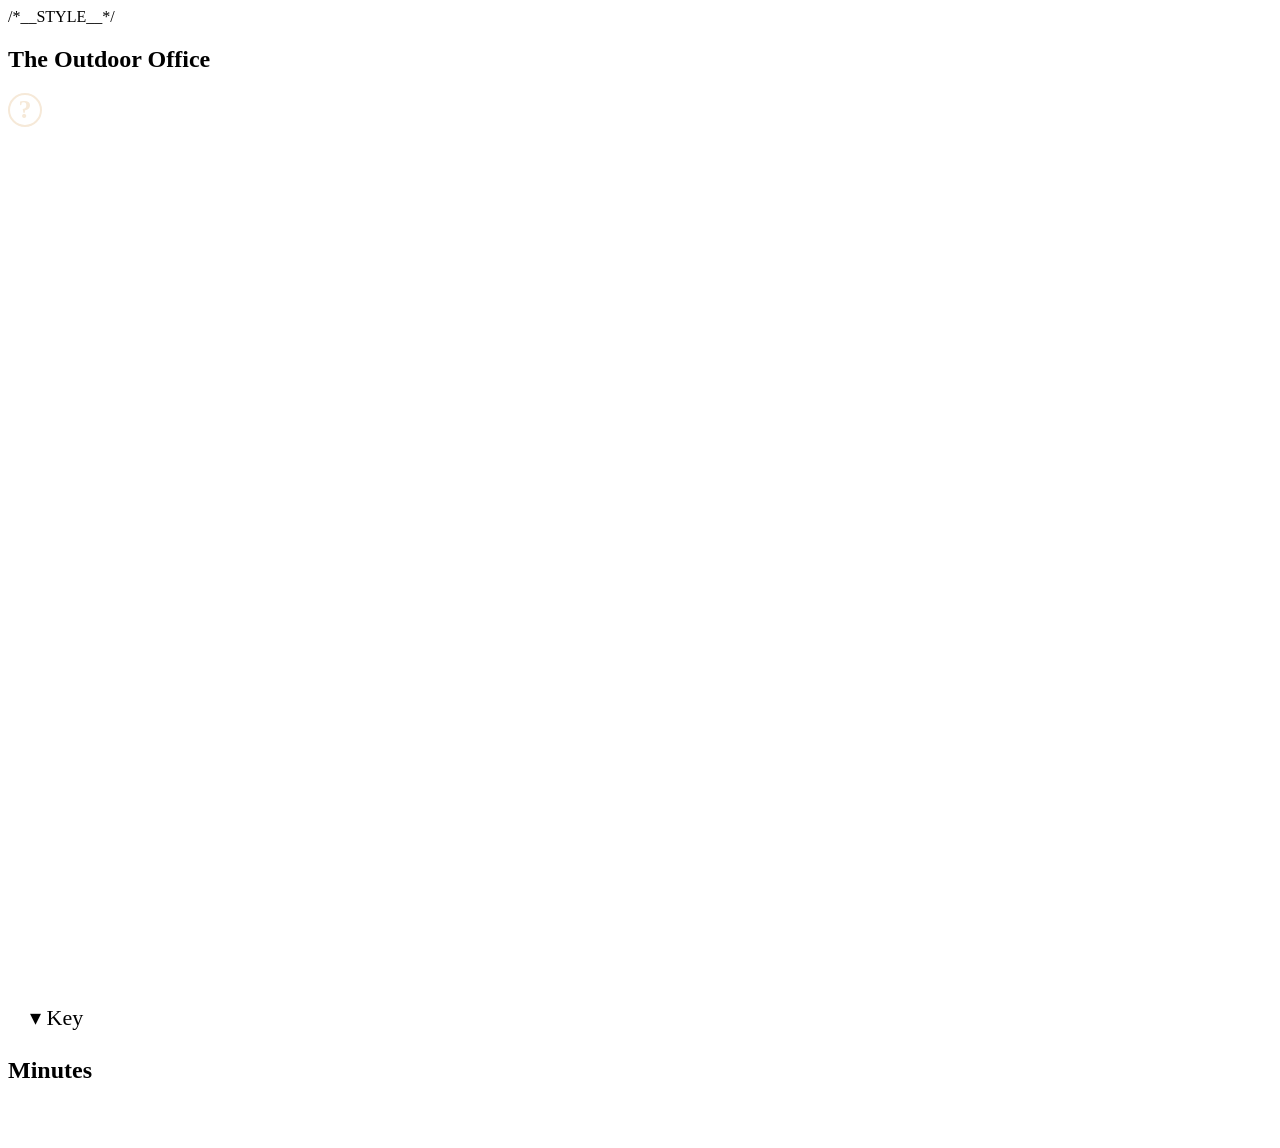
==== rpg/page.html @ 8ef5808f "One tap per choice, act before or after moving, and turns that end themselves Acting no longer spend" ====
<!doctype html>
<html lang="en">
<head>
<meta charset="utf-8">
<meta name="viewport" content="width=device-width, initial-scale=1, viewport-fit=cover">
<title>The Outdoor Office</title>
<link rel="preconnect" href="https://fonts.googleapis.com">
<link rel="preconnect" href="https://fonts.gstatic.com" crossorigin>
<link href="https://fonts.googleapis.com/css2?family=Caveat:wght@500;700&family=Atkinson+Hyperlegible:ital,wght@0,400;0,700;1,400&display=swap" rel="stylesheet">
/*__STYLE__*/
<style>
.boardwrap { overflow-x: auto; -webkit-overflow-scrolling: touch; }
@media (min-width: 1001px) { .table { grid-template-columns: minmax(0, 1fr) 400px; } }
/* Phones: the board first, as a side-scrolling strip at a size a finger can hit, then what the picked unit can do. */
@media (max-width: 1000px) {
  .table { grid-template-columns: minmax(0, 1fr); }
  .col { display: contents; }
  .pad { order: 1; } #unitcard { order: 2; } #status { order: 3; } #rostercard { order: 4; } .minutes { order: 5; }
  #board { min-width: 740px; }
  .boardwrap::after { content: "swipe the floor sideways"; display: block; text-align: center; font-size: 12px; color: var(--ink-soft); padding: 2px 0 4px; }
  .legend { padding: 4px 12px 12px; }
  .cards { max-height: none; }
  .mv { padding: 9px 12px; }
}
.veil { display: flex; align-items: flex-start; justify-content: center; -webkit-overflow-scrolling: touch; overscroll-behavior: contain; }
button, .tile, .unit { touch-action: manipulation; -webkit-tap-highlight-color: rgba(255, 159, 210, .35); }
.sheet .stick { position: sticky; bottom: 0; background: var(--card); padding: 8px 0 4px; margin-top: 10px; box-shadow: 0 -10px 12px -10px rgba(0,0,0,.25); }
.sheet .stick .who { margin: 0 0 6px; }
/* Touch screens have no hover: never let a first tap be spent on one. */
@media (hover: none) {
  .mv:hover:not(:disabled), .job:hover, .btn:hover, .rrow:hover { box-shadow: none; }
  .mv:hover:not(:disabled) { background: #fff; }
  .slide:not(.picked):hover { box-shadow: none; }
}
.sheet { margin: 4vh auto auto; }
.keybox > summary { cursor: pointer; font-family: var(--hand); font-size: 22px; padding: 2px 22px 6px; color: var(--ink-soft); list-style: none; }
.keybox > summary::-webkit-details-marker { display: none; }
.keybox > summary::before { content: "▸ "; } .keybox[open] > summary::before { content: "▾ "; }
.fold > summary { cursor: pointer; list-style: none; padding: 2px 0; }
.fold > summary::-webkit-details-marker { display: none; }
.fold > summary::before { content: "▸ "; } .fold[open] > summary::before { content: "▾ "; }
.bar { height: 7px; border: 1.5px solid var(--ink); border-radius: 2px; background: #fff; overflow: hidden; }
.bar i { display: block; height: 100%; background: var(--you); }
.bar.them i { background: var(--them); }
.unit h3 { font-family: var(--hand); font-size: 30px; line-height: 1; margin: 0; }
.unit .job { color: var(--ink-soft); font-size: 13px; margin: 2px 0 6px; }
.stats4 { display: grid; grid-template-columns: repeat(4, 1fr); gap: 4px; text-align: center; margin: 6px 0; }
.stats4 div { border: 1.5px solid var(--ink); border-radius: 3px; background: #fff; font-size: 11px; }
.stats4 b { display: block; font-family: var(--hand); font-size: 22px; line-height: 1; }
.abil { font-size: 13px; margin: 6px 0; }
.abil b { font-family: var(--hand); font-size: 20px; }
.ctl { display: flex; gap: 8px; flex-wrap: wrap; margin-top: 10px; }
.ctl .btn { font-size: 21px; padding: 7px 14px; }
.roster { display: flex; flex-direction: column; gap: 4px; }
.rrow { display: grid; grid-template-columns: 1fr 90px auto; gap: 8px; align-items: center; background: none; border: 0; text-align: left; padding: 2px 4px; cursor: pointer; border-radius: 3px; font-size: 13px; }
.rrow:hover, .rrow.on { background: #fff6fb; }
.rrow.done { color: var(--ink-soft); }
.rrow small { color: var(--ink-soft); }
.cons { font-size: 13px; }
.cons li { margin: 2px 0; }
.cons ul { margin: 4px 0 0; padding-left: 18px; }
.mv.attack .l { color: var(--you); }
.help { width: 34px; height: 34px; border-radius: 50%; border: 2px solid #f6e9d8; background: none; color: #f6e9d8; font-family: var(--hand); font-size: 26px; font-weight: 700; line-height: 1; cursor: pointer; align-self: center; }
.help:hover { background: #f6e9d8; color: var(--gum); }
.rules p { max-width: 68ch; }
.rules ul { margin: 4px 0 8px; padding-left: 20px; max-width: 68ch; }
.rules li { margin: 3px 0; }
.rules h3 { margin-top: 16px; }
.tabs { display: flex; gap: 6px; flex-wrap: wrap; margin: 0 0 10px; border-bottom: 2px solid var(--ink); }
.tab { font-family: var(--hand); font-size: 22px; background: none; border: 2px solid var(--ink); border-bottom: 0; border-radius: 4px 4px 0 0; padding: 4px 14px; cursor: pointer; margin-bottom: -2px; }
.tab.on { background: var(--ink); color: var(--card); }
.jobs-t td, .jobs-t th { padding: 3px 6px; }
.jobrow td { text-align: left; font-size: 13px; padding-bottom: 8px; }
.pro { color: #2e7d32; font-weight: 700; } .con { color: var(--you); font-weight: 700; }
.cons li.near { background: #fff6fb; margin-left: -4px; padding-left: 4px; border-radius: 3px; }
.reach { color: var(--you); font-weight: 700; font-size: 12px; }
.slide.picked { background: #fff6fb; box-shadow: 4px 4px 0 var(--hi); border-color: var(--you); }
.num { display: inline-block; min-width: 22px; height: 22px; line-height: 22px; text-align: center; border-radius: 50%; background: var(--you); color: #fff; font-family: var(--body); font-size: 13px; font-weight: 700; }
.pres label { display: block; margin: 6px 0; font-size: 14px; }
.pres select { font: inherit; font-size: 14px; padding: 3px 6px; border: 2px solid var(--ink); border-radius: 4px; background: #fff; max-width: 100%; }
.dot { display: inline-block; width: 11px; height: 11px; border-radius: 50%; border: 1.5px solid var(--ink); vertical-align: -1px; margin-right: 5px; }
</style>
</head>
<body>
<div class="table">
  <section class="pad" aria-label="The office floor">
    <header class="gum">
      <h1>The Outdoor Office</h1>
      <span class="where" id="where"></span>
      <div class="score" id="score"></div>
      <button class="help" id="help" aria-label="How it plays" title="How it plays">?</button>
    </header>
    <div class="boardwrap" id="boardwrap"><svg id="board" viewBox="0 0 1000 690" role="img" aria-label="Floor plan of the office with both parties on it"></svg></div>
    <details class="keybox" id="keybox"><summary>Key</summary><div class="legend" id="legend"></div></details>
  </section>
  <aside class="col">
    <div class="idx status" id="status"></div>
    <div class="idx moves" id="unitcard"></div>
    <div class="idx" id="rostercard"></div>
    <div class="idx minutes">
      <h2>Minutes</h2>
      <ol id="log" aria-live="polite"></ol>
    </div>
  </aside>
</div>
<div class="veil" id="veil" hidden><div class="sheet" id="sheet" role="dialog" aria-modal="true"></div></div>
<div class="banner" id="banner" aria-hidden="true"></div>

<script>
/*__ENGINE__*/
</script>
<script>
const $ = s => document.querySelector(s);
const esc = s => String(s).replace(/[&<>"]/g, c => ({ '&': '&amp;', '<': '&lt;', '>': '&gt;', '"': '&quot;' }[c]));
const YOU = '#b8322a', THEM = '#2a5db0', INK = '#1f2440', PAD = '#fbf1a9', HI = '#ff9fd2';
const CS = 46, OX = 17, OY = 11;
const RELAX = matchMedia('(prefers-reduced-motion: reduce)').matches;
const sleep = ms => new Promise(r => setTimeout(r, RELAX ? Math.min(ms, 120) : ms));
const SHORT = ['CEO', 'Eng', 'IT', 'HR', 'Mkt', 'Sal', 'Law', 'Int', 'Stf'];
const HECKLES = ['Could have been an email!', 'Is this going to be on the test?', 'Next slide, please!', 'Who signed off on this?',
  'We tried that in 2019.', 'Does it scale, though?', 'Louder for the people at the water cooler!'];
const LABELS = [[3, 4, 'Your office'], [17, 4, 'Their office'], [12, 1, 'The Rock'], [14, 11, 'Lobby'], [3, 9, 'Your supplies'], [17, 9, 'Their supplies']];

let G = null;
const UI = { turn: null, sel: null, hover: null, plan: null, seen: 0 };
const PHONE = matchMedia('(max-width: 1000px)').matches;
// On touch screens a hover handler that changes the screen makes Safari swallow the tap. Only hover where there is a mouse.
const CAN_HOVER = matchMedia('(hover: hover)').matches;
UI.fold = { undecided: !PHONE, loot: !PHONE, lobby: !PHONE };
if (!PHONE) document.getElementById('keybox').open = true;
const cx = x => OX + x * CS + CS / 2, cy = y => OY + y * CS + CS / 2;
// Paper white shading into a side's ink as somebody warms to it.
function mix(hex, f) {
  const a = [0xff, 0xfd, 0xf6], b = [parseInt(hex.slice(1, 3), 16), parseInt(hex.slice(3, 5), 16), parseInt(hex.slice(5, 7), 16)];
  return '#' + a.map((v, i) => Math.round(v + (b[i] - v) * f).toString(16).padStart(2, '0')).join('');
}
// The colour of an undecided person: who they lean to, and how far.
function leanFill(n) {
  const at = G.joinAt(n);
  if (n.kind === 'consultant' && n.side !== NONE) return n.side === P ? YOU : THEM;
  if (!n.amt || n.for === NONE) return '#fffdf6';
  return mix(n.for === P ? YOU : THEM, 0.25 + 0.55 * Math.min(1, n.amt / at));
}

function banner(text, ms = 1100) {
  const b = $('#banner'); b.textContent = text; b.classList.add('on');
  return sleep(ms).then(() => b.classList.remove('on'));
}
function unitTitle(u) {
  return `${u.name}, ${u.kind === 'contractor' ? 'contractor' : ROLE_NAME[u.job]}${u.leader ? ' (leader)' : ''}. Morale ${u.morale}/${u.max}. ` +
    `Charm ${u.stats[0]}, Guile ${u.stats[1]}, Hustle ${u.stats[2]}, Grit ${u.stats[3]}. Wants ${TASTE[u.taste]}. Carrying ${u.cards.length}.`;
}

// Icons for the places, drawn in pen at cell size.
const ICON = {
  data: (X, Y) => `<g stroke="${INK}" stroke-width="2.2" stroke-linecap="round"><line x1="${X + 13}" y1="${Y + 30}" x2="${X + 13}" y2="${Y + 22}"/><line x1="${X + 20}" y1="${Y + 30}" x2="${X + 20}" y2="${Y + 13}"/><line x1="${X + 27}" y1="${Y + 30}" x2="${X + 27}" y2="${Y + 18}"/><line x1="${X + 33}" y1="${Y + 30}" x2="${X + 33}" y2="${Y + 9}"/><line x1="${X + 9}" y1="${Y + 32}" x2="${X + 37}" y2="${Y + 32}"/></g>`,
  story: (X, Y) => `<g fill="#fff" stroke="${INK}" stroke-width="2" stroke-linejoin="round"><path d="M${X + 23} ${Y + 13} q-6 -4 -13 -1 v18 q7 -3 13 1 z"/><path d="M${X + 23} ${Y + 13} q6 -4 13 -1 v18 q-7 -3 -13 1 z"/></g><g stroke="${INK}" stroke-width="1.2" opacity=".6"><line x1="${X + 14}" y1="${Y + 18}" x2="${X + 20}" y2="${Y + 17}"/><line x1="${X + 14}" y1="${Y + 22}" x2="${X + 20}" y2="${Y + 21}"/><line x1="${X + 26}" y1="${Y + 17}" x2="${X + 32}" y2="${Y + 18}"/><line x1="${X + 26}" y1="${Y + 21}" x2="${X + 32}" y2="${Y + 22}"/></g>`,
  gadget: (X, Y) => { const c = `${X + 23} ${Y + 21}`; let g = `<g stroke="${INK}" stroke-width="3" stroke-linecap="round">`; for (let i = 0; i < 8; i++) g += `<line x1="${X + 23}" y1="${Y + 21 - 8}" x2="${X + 23}" y2="${Y + 21 - 12}" transform="rotate(${i * 45} ${c})"/>`; return g + `</g><circle cx="${X + 23}" cy="${Y + 21}" r="8" fill="#fff" stroke="${INK}" stroke-width="2.4"/><circle cx="${X + 23}" cy="${Y + 21}" r="3" fill="${INK}"/>`; },
  snacks: (X, Y) => `<text x="${X + 23}" y="${Y + 28}" text-anchor="middle" font-size="22" fill="${INK}">☕</text>`,
  rock: (X, Y) => `<path d="M${X + 12} ${Y + 12} l22 -4 l0 9 l-22 4 z" fill="#fff" stroke="${INK}" stroke-width="2" stroke-linejoin="round"/><rect x="${X + 19}" y="${Y + 20}" width="8" height="15" fill="#fff" stroke="${INK}" stroke-width="2"/><line x1="${X + 12}" y1="${Y + 36}" x2="${X + 34}" y2="${Y + 36}" stroke="${INK}" stroke-width="2.4" stroke-linecap="round"/><circle cx="${X + 31}" cy="${Y + 4}" r="2.2" fill="${INK}"/><line x1="${X + 31}" y1="${Y + 6}" x2="${X + 31}" y2="${Y + 9}" stroke="${INK}" stroke-width="1.6"/>`,
  lobby: (X, Y) => `<path d="M${X + 13} ${Y + 27} a10 10 0 0 1 20 0 z" fill="#fff" stroke="${INK}" stroke-width="2"/><line x1="${X + 9}" y1="${Y + 30}" x2="${X + 37}" y2="${Y + 30}" stroke="${INK}" stroke-width="2.4" stroke-linecap="round"/><circle cx="${X + 23}" cy="${Y + 14}" r="2" fill="${INK}"/><text class="hand" x="${X + 23}" y="${Y + 43}" text-anchor="middle" font-size="12" fill="${INK}" opacity=".7">reception</text>`,
  closet: (X, Y, open) => `<rect x="${X + 10}" y="${Y + 8}" width="26" height="30" rx="2" fill="${open ? 'none' : '#fff3c4'}" stroke="${INK}" stroke-width="2" ${open ? 'stroke-dasharray="3 3"' : ''}/>${open ? '' : `<line x1="${X + 23}" y1="${Y + 8}" x2="${X + 23}" y2="${Y + 38}" stroke="${INK}" stroke-width="1.6"/><circle cx="${X + 20}" cy="${Y + 24}" r="1.6" fill="${INK}"/><circle cx="${X + 26}" cy="${Y + 24}" r="1.6" fill="${INK}"/><text x="${X + 23}" y="${Y + 20}" text-anchor="middle" font-size="11" fill="${INK}">★</text>`}`,
};

// --- the floor ---------------------------------------------------------------
function drawBoard() {
  const sel = UI.sel ? G.byId(UI.sel) : null;
  const mine = UI.turn && sel && sel.side === P;
  const reach = mine && !sel.moved ? G.reach(sel).tiles : {};
  const W = A.W, H = A.H;
  let s = `<defs>
    <filter id="pen" x="-5%" y="-5%" width="110%" height="110%"><feTurbulence type="fractalNoise" baseFrequency="0.04" numOctaves="2" seed="4"/><feDisplacementMap in="SourceGraphic" scale="2"/></filter>
    <pattern id="hatch" width="7" height="7" patternUnits="userSpaceOnUse" patternTransform="rotate(40)"><line x1="0" y1="0" x2="0" y2="7" stroke="${INK}" stroke-width="3"/></pattern>
    <pattern id="waves" width="16" height="8" patternUnits="userSpaceOnUse"><path d="M0 4 Q4 0 8 4 T16 4" fill="none" stroke="${THEM}" stroke-width="1.6"/></pattern>
  </defs>`;
  for (let y = 11; y < 690; y += 23) s += `<line x1="0" x2="1000" y1="${y}" y2="${y}" stroke="#9cc3d9" stroke-width="1" opacity=".6"/>`;
  // floor features
  for (let y = 0; y < H; y++) for (let x = 0; x < W; x++) {
    const t = G.map[y][x], X = OX + x * CS, Y = OY + y * CS;
    if (t === 'a' || t === 'b') s += `<rect x="${X}" y="${Y}" width="${CS}" height="${CS}" fill="${t === 'a' ? YOU : THEM}" opacity=".08"/>`;
    if (t === 'R') s += `<rect x="${X + 1}" y="${Y + 1}" width="${CS - 2}" height="${CS - 2}" fill="#e6dcae"/>${ICON.rock(X, Y)}`;
    if (t === 'L') s += ICON.lobby(X, Y);
    if (reach[key(x, y)] !== undefined) s += `<rect x="${X + 2}" y="${Y + 2}" width="${CS - 4}" height="${CS - 4}" fill="${HI}" opacity=".45"/>`;
  }
  // walls, as one inked path
  let wp = '';
  for (let y = 0; y < H; y++) for (let x = 0; x < W; x++) if (G.map[y][x] === '#') wp += `M${OX + x * CS} ${OY + y * CS}h${CS}v${CS}h-${CS}z`;
  s += `<path d="${wp}" fill="url(#hatch)" stroke="${INK}" stroke-width="1.2" filter="url(#pen)"/>`;
  for (let y = 0; y < H; y++) for (let x = 0; x < W; x++) {
    const t = G.map[y][x], X = OX + x * CS, Y = OY + y * CS;
    if (DESKS[t] !== undefined) {
      const st = G.stock[key(x, y)];
      s += `<g><title>${TASTE[DESKS[t]]} desk, ${st} card${st === 1 ? '' : 's'} left${st ? '' : '; cleared out'}</title><rect x="${X + 3}" y="${Y + 3}" width="${CS - 6}" height="${CS - 6}" fill="${st ? '#fff' : 'none'}" stroke="${INK}" stroke-width="2" ${st ? '' : 'stroke-dasharray="3 3"'} filter="url(#pen)"/>
        <g opacity="${st ? 1 : 0.35}">${ICON[['data', 'story', 'gadget', 'snacks'][DESKS[t]]](X, Y)}</g>`;
      for (let i = 0; i < st; i++) s += `<circle cx="${X + 9 + i * 7}" cy="${Y + 10}" r="2.4" fill="${INK}"/>`;
      s += `</g>`;
    }
    if (t === 'C' || t === 'c') {
      const inside = (G.closets[key(x, y)] || []).map(c => `${c.name} (${TASTE[c.taste]}, quality ${c.q})`).join(' and ');
      s += `<g><title>${t === 'C' ? (G.raidable(P, x) ? `Their supply closet, yours to raid: ${inside}` : `Your supply closet, locked to you and theirs to raid: ${inside}`) : 'An emptied supply closet'}</title>${ICON.closet(X, Y, t === 'c')}</g>`;
    }
  }
  for (const [x, y, l] of LABELS) s += `<text class="hand" x="${cx(x)}" y="${OY + y * CS + 11}" text-anchor="middle" font-size="17" fill="${INK}" opacity=".55">${l}</text>`;
  // loot on the floor
  for (const k in G.loot) {
    const [x, y] = k.split(',').map(Number), X = OX + x * CS, Y = OY + y * CS;
    s += `<g><title>${G.loot[k].length} card${G.loot[k].length === 1 ? '' : 's'} on the floor: ${esc(G.loot[k].map(c => c.name).join(', '))}</title>`;
    for (let i = 0; i < Math.min(3, G.loot[k].length); i++) s += `<rect x="${X + 12 + i * 3}" y="${Y + 10 + i * 3}" width="18" height="24" fill="#fff" stroke="${INK}" stroke-width="1.5" transform="rotate(${-8 + i * 8} ${X + CS / 2} ${Y + CS / 2})"/>`;
    s += `</g>`;
  }
  // the path of the move being planned
  const path = UI.plan || (UI.hover && UI.hover.path) || [];
  if (path.length > 1) s += `<polyline points="${path.map(([x, y]) => `${cx(x)},${cy(y)}`).join(' ')}" fill="none" stroke="${UI.plan ? THEM : YOU}" stroke-width="4" stroke-dasharray="7 5" stroke-linecap="round" opacity=".8"/>`;
  if (UI.hover && UI.hover.x !== undefined) s += `<rect x="${OX + UI.hover.x * CS}" y="${OY + UI.hover.y * CS}" width="${CS}" height="${CS}" fill="none" stroke="${YOU}" stroke-width="3" stroke-dasharray="4 3"/>`;
  // neutrals: the undecided, and the hired help in the Lobby
  const canPitch = pitchable();
  for (const n of G.neutrals) {
    const X = cx(n.x), Y = cy(n.y);
    const at = G.joinAt(n);
    const owner = n.kind === 'consultant' && n.side !== NONE ? (n.side === P ? YOU : THEM) : null;
    const fill = leanFill(n), lean = n.amt && n.for !== NONE ? (n.for === P ? YOU : THEM) : INK;
    const dark = !!owner || (n.amt && n.for !== NONE && n.amt / at >= 0.6);
    let title = n.kind === 'consultant' ? `${n.name}, consultant: ${n.what}. ${n.side === P ? 'Consulting for you.' : n.side === N ? 'Consulting for them.' : 'Uncommitted.'}`
      : n.kind === 'contractor' ? `${n.name}, contractor: ${n.what}. One pitch and they join your party for ${A.CONTRACT_TURNS} turns.`
      : `${n.name}, ${ROLE_NAME[n.role]}, undecided. Wants ${TASTE[n.taste]}.`;
    if (n.amt && !owner) title += ` Warming to ${n.for === P ? 'you' : 'them'} (${n.amt} of ${at}).`;
    s += `<g><title>${esc(title)}</title>`;
    if (canPitch.has(n.id)) s += `<circle cx="${X}" cy="${Y}" r="21" fill="${HI}" opacity=".75"/>`;
    if (n.kind === 'consultant') s += `<rect x="${X - 13}" y="${Y - 13}" width="26" height="26" rx="3" transform="rotate(45 ${X} ${Y})" fill="${fill}" stroke="${owner ? INK : lean}" stroke-width="${owner ? 1.8 : 2.4}"/>`;
    else if (n.kind === 'contractor') s += `<rect x="${X - 13}" y="${Y - 13}" width="26" height="26" rx="5" fill="#fffdf6" stroke="${INK}" stroke-width="1.8" stroke-dasharray="4 2"/>`;
    else s += `<circle cx="${X}" cy="${Y}" r="13" fill="${fill}" stroke="${lean}" stroke-width="${n.amt ? 2.6 : 1.6}"/>`;
    if (n.amt > 0 && !owner) s += `<circle cx="${X}" cy="${Y}" r="17" fill="none" stroke="${lean}" stroke-width="3" stroke-dasharray="${(n.amt / at) * 106.8} 120" opacity=".9"/>`;
    s += `<text x="${X}" y="${Y + 5}" text-anchor="middle" font-size="${n.kind === 'n' ? 14 : 11}" font-weight="${n.kind === 'n' ? 400 : 700}" fill="${dark ? '#fff' : INK}">${n.kind === 'n' ? TASTE_GLYPH[n.taste] : n.kind === 'consultant' ? 'C' : n.name.slice(0, 3)}</text>`;
    if (n.kind === 'n') s += `<text class="hand" x="${X}" y="${Y + 31}" text-anchor="middle" font-size="14" fill="${INK}" opacity=".85">${esc(n.name)}</text>`;
    s += `</g>`;
  }
  // Where you can move, as a click layer above the labels, loot and paths, so nothing drawn there eats the click.
  for (const k in reach) {
    const [x, y] = k.split(',').map(Number);
    s += `<rect class="tile" data-x="${x}" data-y="${y}" x="${OX + x * CS}" y="${OY + y * CS}" width="${CS}" height="${CS}" fill="#000" fill-opacity="0" style="cursor:pointer"/>`;
  }
  // units
  for (const u of G.units) {
    if (u.sulk || u.gone || u.x < 0) continue;
    const X = cx(u.x), Y = cy(u.y), c = u.side === P ? YOU : THEM;
    const spent = u.side === G.side && u.acted;
    const isSel = sel === u;
    s += `<g class="unit" data-id="${u.id}" style="cursor:pointer" opacity="${spent ? 0.5 : 1}"><title>${esc(unitTitle(u))}</title>`;
    if (isSel) s += `<circle cx="${X}" cy="${Y}" r="22" fill="${HI}"/>`;
    if (u.kind === 'contractor') s += `<rect x="${X - 15}" y="${Y - 15}" width="30" height="30" rx="5" fill="${c}" stroke="${INK}" stroke-width="2"/>`;
    else s += `<circle cx="${X}" cy="${Y}" r="16" fill="${c}" stroke="${INK}" stroke-width="${u.leader ? 4 : 2}"/>`;
    if (u.leader) s += `<circle cx="${X}" cy="${Y}" r="12" fill="none" stroke="#fff" stroke-width="1.3"/>`;
    s += `<text x="${X}" y="${Y + 4.5}" text-anchor="middle" font-size="${u.kind === 'contractor' ? 10 : 12}" font-weight="700" fill="#fff">${u.kind === 'contractor' ? u.name.slice(0, 3) : SHORT[u.job]}</text>`;
    const f = u.morale / u.max;
    s += `<rect x="${X - 16}" y="${Y + 18}" width="32" height="5" fill="#fff" stroke="${INK}" stroke-width=".8"/><rect x="${X - 16}" y="${Y + 18}" width="${32 * f}" height="5" fill="${f < 0.34 ? '#e06a2a' : c}"/>`;
    if (u.cards.length) s += `<rect x="${X + 10}" y="${Y - 21}" width="12" height="15" fill="#fff" stroke="${INK}" stroke-width="1"/><text x="${X + 16}" y="${Y - 10}" text-anchor="middle" font-size="10" fill="${INK}">${u.cards.length}</text>`;
    if (u.rooted) s += `<text x="${X - 22}" y="${Y - 10}" font-size="14" fill="${INK}">⛓</text>`;
    s += `</g>`;
  }
  // the car park: everyone who is sulking, and how long for
  const parked = G.units.filter(u => u.sulk > 0 && !u.gone);
  const PY = OY + A.H * CS + 8;
  s += `<rect x="${OX}" y="${PY}" width="${A.W * CS}" height="52" fill="none" stroke="${INK}" stroke-width="1.6" stroke-dasharray="6 4" rx="4"/>`;
  s += `<text class="hand" x="${OX + 12}" y="${PY + 22}" font-size="18" fill="${INK}" opacity=".7">Car park</text>`;
  s += `<text x="${OX + 12}" y="${PY + 42}" font-size="11" fill="${INK}" opacity=".55">${parked.length ? 'sulking; back at 2 morale' : 'empty, for now'}</text>`;
  parked.forEach((u, i) => {
    const X = OX + 150 + i * 96, Y = PY + 26, c = u.side === P ? YOU : THEM;
    s += `<g class="unit" data-id="${u.id}" style="cursor:pointer"><title>${esc(u.name)}, sulking${u.sulk >= 99 ? ' for the rest of the match' : `, back in ${u.sulk} turn${u.sulk === 1 ? '' : 's'}`}</title>
      <circle cx="${X}" cy="${Y}" r="14" fill="${c}" stroke="${INK}" stroke-width="${u.leader ? 3.5 : 2}" opacity=".7"/>
      <text x="${X}" y="${Y + 4}" text-anchor="middle" font-size="11" font-weight="700" fill="#fff">${SHORT[u.job] || u.name.slice(0, 3)}</text>
      <text class="hand" x="${X + 20}" y="${Y + 5}" font-size="15" fill="${INK}">${u.sulk >= 99 ? 'out' : `back in ${u.sulk}`}</text></g>`;
  });
  const svg = $('#board');
  svg.innerHTML = s;
  // On a narrow screen, bring whoever was just picked (or is moving) into view.
  const wrap = $('#boardwrap');
  if (sel && sel.x >= 0 && UI.scrolledTo !== sel.id && wrap.scrollWidth > wrap.clientWidth + 4) {
    UI.scrolledTo = sel.id;
    const px = (cx(sel.x) / 1000) * svg.getBoundingClientRect().width;
    wrap.scrollTo({ left: Math.max(0, px - wrap.clientWidth / 2), behavior: RELAX ? 'auto' : 'smooth' });
  }
  const legendEl = $('#legend'); if (legendEl && !legendEl.innerHTML) legend();
  svg.querySelectorAll('.tile').forEach(el => el.addEventListener('click', () => {
    if (!UI.turn || !sel) return;
    G.moveUnit(sel, +el.dataset.x, +el.dataset.y);
    if (finished(sel)) nextUnit();
    render();
    afterStep();
  }));
  svg.querySelectorAll('.unit').forEach(el => el.addEventListener('click', e => {
    e.stopPropagation();
    const u = G.byId(+el.dataset.id);
    if (UI.turn && sel && sel.side === P && !sel.acted && u.side === N) {
      const a = G.actions(sel).find(a => a.kind === 'confront' && a.target === u.id);
      if (a) { doAct(sel, a); return; }
    }
    if (UI.turn && sel && sel.side === P && !sel.moved && u === sel) return;
    UI.sel = u.id; render();
  }));
}

function legend() {
  $('#legend').innerHTML = `<span><svg width="26" height="26" viewBox="-13 -13 26 26"><circle r="11" fill="${YOU}" stroke="${INK}" stroke-width="3"/></svg>your leader</span>
    <span><svg width="26" height="26" viewBox="-13 -13 26 26"><circle r="11" fill="${THEM}" stroke="${INK}" stroke-width="2"/></svg>their people</span>
    <span><svg width="26" height="26" viewBox="-13 -13 26 26"><rect x="-10" y="-10" width="20" height="20" rx="3" fill="${YOU}" stroke="${INK}" stroke-width="2"/></svg>contractor</span>
    <span><svg width="26" height="26" viewBox="-13 -13 26 26"><circle r="9" fill="#fffdf6" stroke="${INK}"/></svg>undecided</span>
    <span><svg width="26" height="26" viewBox="-13 -13 26 26"><circle r="9" fill="${mix(YOU, 0.5)}" stroke="${YOU}" stroke-width="2"/><circle r="11.5" fill="none" stroke="${YOU}" stroke-width="2.5" stroke-dasharray="36 99"/></svg>warming to you</span>
    <span><svg width="26" height="26" viewBox="-13 -13 26 26"><circle r="9" fill="${mix(THEM, 0.5)}" stroke="${THEM}" stroke-width="2"/><circle r="11.5" fill="none" stroke="${THEM}" stroke-width="2.5" stroke-dasharray="36 99"/></svg>warming to them</span>
    <span><svg width="26" height="26" viewBox="-13 -13 26 26"><rect x="-8" y="-8" width="16" height="16" rx="2" transform="rotate(45)" fill="#fffdf6" stroke="${INK}" stroke-width="1.6"/></svg>consultant</span>
    <span><svg width="26" height="26" viewBox="-13 -13 26 26"><rect x="-9" y="-9" width="18" height="18" rx="4" fill="#fffdf6" stroke="${INK}" stroke-width="1.6" stroke-dasharray="3 2"/></svg>contractor for hire</span>
    <span><svg width="26" height="26" viewBox="-13 -13 26 26"><circle r="12" fill="${HI}" opacity=".75"/><circle r="8" fill="#fffdf6" stroke="${INK}"/></svg>within reach of the unit you picked</span>
    <span><svg width="26" height="26" viewBox="0 0 26 26"><rect x="5" y="4" width="14" height="18" fill="#fff" stroke="${INK}" stroke-width="1.5"/></svg>loot on the floor</span>
    <span><svg width="30" height="30" viewBox="0 0 46 46">${ICON.closet(0, 0, false)}</svg>supply closet</span>
    <span><svg width="30" height="30" viewBox="0 0 46 46">${ICON.rock(0, 0)}</svg>the Rock</span>
    <span><svg width="30" height="30" viewBox="0 0 46 46">${ICON.lobby(0, 0)}</svg>the Lobby</span>
    <span>desks: <svg width="24" height="24" viewBox="4 4 38 38">${ICON.data(0, 0)}</svg>Data <svg width="24" height="24" viewBox="4 4 38 38">${ICON.story(0, 0)}</svg>Story <svg width="24" height="24" viewBox="4 4 38 38">${ICON.gadget(0, 0)}</svg>Gadget ☕ Snacks</span>
    <span>Tinted tiles are your office: bank cards there.</span>`;
}

// The neutrals the picked unit could pitch this turn: next to any tile it can still reach.
function pitchable() {
  const out = new Set();
  const u = UI.sel && UI.turn ? G.byId(UI.sel) : null;
  if (!u || u.side !== P || u.acted || u.sulk || u.gone) return out;
  const tiles = u.moved ? { [key(u.x, u.y)]: 0 } : G.reach(u).tiles;
  for (const k in tiles) {
    const [x, y] = k.split(',').map(Number);
    for (const [ax, ay] of G.adj(x, y)) { const n = G.neutralAt(ax, ay); if (n && !(n.kind === 'consultant' && n.side === P)) out.add(n.id); }
  }
  return out;
}

// --- the side column ---------------------------------------------------------
function render() {
  if (!G || !G.jobs) return;
  drawBoard();
  const a = G.active(P).length, b = G.active(N).length;
  $('#score').innerHTML = `<span class="y">you ${G.crowd[P].length} <small>follower${G.crowd[P].length === 1 ? '' : 's'}</small></span><span class="t">them ${G.crowd[N].length} <small>follower${G.crowd[N].length === 1 ? '' : 's'}</small></span>`;
  $('#where').textContent = G.over ? 'Match over' : `Turn ${G.turn} of ${A.TURNS}`;
  const d = G.demand(P);
  const canPitch = pitchable();
  const flags = [];
  if (G.rigged[P]) flags.push('Your projector is rigged. Get someone to the Rock and check it');
  if (G.rigged[N]) flags.push('You rigged their projector');
  $('#status').innerHTML = `<h2>${UI.turn ? 'Your turn' : G.side === N ? 'Their turn' : 'The office'}</h2>
    <p class="who">${a} of yours on the floor, ${b} of theirs. You hold ${G.hand(P).length} card${G.hand(P).length === 1 ? '' : 's'} (${G.bank[P].length} banked); they hold ${G.hand(N).length}.</p>
    ${G.fuse() ? '<p class="flags">All hands. Anyone broken now stays broken, and at the end every neutral goes with whoever has more people beside them.</p>' : G.turn >= A.HOLD_COST_FROM ? '<p class="who">Holding costs a point of morale now, except for interns and contractors.</p>' : ''}
    <p>Your crowd and party want</p>
    <div class="wants">${TASTE.map((t, i) => `<div><b>${d[i]}</b><span>${TASTE_GLYPH[i]} ${t}</span></div>`).join('')}</div>
    ${flags.length ? `<p class="flags">${flags.map(esc).join('. ')}.</p>` : ''}
    <details class="cons fold" data-f="undecided" ${UI.fold.undecided ? 'open' : ''}><summary><b>Undecided on the floor</b> <span class="who">(${G.neutrals.filter(n => n.kind === 'n').length}; two pitches each${canPitch.size ? `, ${canPitch.size} within reach of ${esc(G.byId(UI.sel).name)}` : ''})</span></summary>
      <ul>${G.neutrals.filter(n => n.kind === 'n').map(n => `<li class="${canPitch.has(n.id) ? 'near' : ''}"><span class="dot" style="background:${leanFill(n)};border-color:${n.amt && n.for !== NONE ? (n.for === P ? YOU : THEM) : INK}"></span><b>${esc(n.name)}</b>, ${ROLE_NAME[n.role]}, wants ${TASTE_GLYPH[n.taste]} ${TASTE[n.taste]}${n.amt ? `; <span style="color:${n.for === P ? YOU : THEM}">warming to ${n.for === P ? 'you' : 'them'} (${n.amt} of ${A.JOIN_AT})</span>` : ''}${canPitch.has(n.id) ? ' <span class="reach">in reach</span>' : ''}</li>`).join('') || '<li class="who">Nobody left to win over.</li>'}</ul></details>
    <details class="cons fold" data-f="loot" ${UI.fold.loot ? 'open' : ''}><summary><b>Worth going for</b> <span class="who">(a quality 3 slide is worth three desk cards)</span></summary><ul>
      ${Object.keys(G.closets).map(k => { const [x, y] = k.split(',').map(Number); const mine = !G.raidable(P, x); return `<li><b>${mine ? 'Your' : 'Their'} closet</b>${mine ? ' (only they can raid it)' : ''}: ${G.closets[k].map(c => `${TASTE_GLYPH[c.taste]} ${esc(c.name)} q${c.q}`).join(', ')}</li>`; }).join('')}
      ${Object.keys(G.loot).map(k => `<li><b>On the floor</b>: ${G.loot[k].map(c => `${TASTE_GLYPH[c.taste]} ${esc(c.name)} q${c.q}`).join(', ')}</li>`).join('')}
      ${Object.keys(G.closets).length + Object.keys(G.loot).length ? '' : '<li class="who">Nothing left lying about.</li>'}</ul></details>
    <details class="cons fold" data-f="lobby" ${UI.fold.lobby ? 'open' : ''}><summary><b>In the Lobby</b> <span class="who">(consultants take three pitches; contractors sign on one)</span></summary><ul>${G.neutrals.filter(n => n.kind !== 'n').map(n => `<li class="${canPitch.has(n.id) ? 'near' : ''}"><span class="dot" style="background:${n.kind === 'consultant' ? leanFill(n) : '#fffdf6'};border-color:${n.kind === 'consultant' && n.amt && n.for !== NONE ? (n.for === P ? YOU : THEM) : INK}"></span><b>${esc(n.name)}</b>${n.kind === 'consultant' ? (n.side === P ? ', <b>consulting for you</b>' : n.side === N ? `, <span style="color:${THEM}">consulting for them</span>` : n.amt ? `, warming to ${n.for === P ? 'you' : 'them'} (${n.amt} of 3)` : ', uncommitted') : ', contractor, waiting'}. <span class="who">${esc(n.what)}.</span>${canPitch.has(n.id) ? ' <span class="reach">in reach</span>' : ''}</li>`).join('')}</ul></details>`;
  $('#status').querySelectorAll('details.fold').forEach(d => d.ontoggle = () => { UI.fold[d.dataset.f] = d.open; });
  renderUnit();
  renderRoster();
  const log = G.log.slice(-60).reverse();
  const fresh = G.log.length - UI.seen;
  $('#log').innerHTML = log.map((e, i) => `<li class="s${e.side} ${i < fresh ? 'new' : ''}">${esc(e.text)}</li>`).join('');
  UI.seen = G.log.length;
}

function renderUnit() {
  const card = $('#unitcard');
  const u = UI.sel ? G.byId(UI.sel) : null;
  if (!u || u.sulk || u.gone) {
    card.innerHTML = `<h2>${UI.turn ? 'Pick someone' : 'Watching'}</h2><p class="waiting">${UI.turn ? `${PHONE ? 'Tap' : 'Click'} one of your people on the floor.` : 'Their party is moving…'}</p>
      ${UI.turn ? `<div class="ctl">${endTurnButton()}</div>` : ''}`;
    const e = $('#endturn'); if (e) e.onclick = endTurn;
    return;
  }
  const mine = u.side === P;
  const ab = u.kind === 'staff' && u.job >= 0 ? ABILITY[u.job] : null;
  let h = `<div class="unit"><h3 style="color:${mine ? YOU : THEM}">${esc(u.name)}</h3>
    <p class="job">${u.kind === 'contractor' ? `Contractor, back to the Lobby after turn ${u.expires - 1}` : ROLE_NAME[u.job]}${u.leader ? ', leader' : ''}. Wants ${TASTE[u.taste]}. Moves ${G.moveOf(u)}${u.cards.length >= A.HEAVY_LOAD ? ', slowed by the load' : ''}.</p>
    <div class="bar ${mine ? '' : 'them'}"><i style="width:${100 * u.morale / u.max}%"></i></div><p class="who">Morale ${u.morale} of ${u.max}</p>
    <div class="stats4">${STAT_NAME.map((n, i) => `<div><b>${u.stats[i]}</b>${n}</div>`).join('')}</div>
    ${ab ? `<p class="abil"><b>${ab.name}</b>: ${esc(ab.what)}. ${u.cd ? `Ready in ${u.cd} turn${u.cd === 1 ? '' : 's'}.` : 'Ready.'}</p>` : ''}
    <div class="chips">${u.cards.length ? u.cards.map(c => `<span class="chip">${TASTE_GLYPH[c.taste]} ${esc(c.name)} <small>q${c.q}</small></span>`).join('') : '<span class="who">No cards.</span>'}</div></div>`;
  let acts = [];
  if (UI.turn && mine) {
    if (u.acted) h += `<p class="waiting">${u.moved || stuck(u) ? 'Done for this turn.' : `Action done. You can still move: ${PHONE ? 'tap' : 'click'} a pink tile, or pick someone else.`}</p>`;
    else {
      acts = G.actions(u);
      if (!u.moved) h += `<p class="who">Move and act, in either order: ${PHONE ? 'tap' : 'click'} a pink tile to move, or act from here first.</p>`;
      h += `<div class="cards">${acts.map((o, i) => `<button class="mv ${o.kind === 'confront' ? 'attack' : ''} ${['rig', 'pickpocket'].includes(o.kind) ? 'trick' : ''}" data-i="${i}"><span class="l">${esc(o.label)}</span><span class="st"></span><span class="s">${esc(o.sub)}</span></button>`).join('')}</div>`;
    }
    h += `<div class="ctl">${u.from && !u.acted ? '<button class="btn alt" id="undo">Undo move</button>' : ''}${endTurnButton()}</div>`;
  }
  card.innerHTML = h;
  card.querySelectorAll('.mv').forEach(btn => {
    const o = acts[+btn.dataset.i];
    btn.onclick = () => doAct(u, o);
    if (CAN_HOVER) {
      const on = () => { UI.hover = o.x !== undefined ? { x: o.x, y: o.y } : null; drawBoard(); };
      btn.onmouseenter = on; btn.onfocus = on;
      btn.onmouseleave = () => { UI.hover = null; drawBoard(); };
    }
  });
  const un = $('#undo'); if (un) un.onclick = () => { G.undoMove(u); render(); };
  const e = $('#endturn'); if (e) e.onclick = endTurn;
}

function renderRoster() {
  const row = u => {
    const where = u.gone ? 'gone' : u.sulk >= 99 ? 'out for the match' : u.sulk ? `sulking, back in ${u.sulk}` : `${u.morale}/${u.max}`;
    return `<button class="rrow ${UI.sel === u.id ? 'on' : ''} ${(u.side === P && UI.turn && u.acted) || u.sulk ? 'done' : ''}" data-id="${u.id}" ${u.sulk || u.gone ? 'disabled' : ''}>
      <span>${esc(u.name)} <small>${u.kind === 'contractor' ? 'contractor' : ROLE_NAME[u.job]}${u.cards.length ? `, ${u.cards.length} card${u.cards.length === 1 ? '' : 's'}` : ''}</small></span>
      <span class="bar ${u.side === P ? '' : 'them'}"><i style="width:${100 * u.morale / u.max}%"></i></span><small>${where}</small></button>`;
  };
  const list = s => G.units.filter(u => u.side === s && !u.gone);
  $('#rostercard').innerHTML = `<h2>The parties</h2><div class="roster">${list(P).map(row).join('')}</div>
    <p class="who" style="margin:8px 0 4px">Theirs</p><div class="roster">${list(N).map(row).join('')}</div>`;
  $('#rostercard').querySelectorAll('.rrow').forEach(b => b.onclick = () => { UI.sel = +b.dataset.id; render(); });
}

// A unit is done when it has nothing left to choose: its action is used (or only Hold is left) and its move is used (or it cannot go anywhere).
function stuck(u) { return Object.keys(G.reach(u).tiles).length <= 1; }
function onlyHold(u) { return G.actions(u).every(a => a.kind === 'wait'); }
function finished(u) { return (u.acted || onlyHold(u)) && (u.moved || stuck(u)); }
function afterStep() {
  if (G.over || !UI.turn) return;
  if (G.active(P).every(finished)) {
    const idle = G.active(P).filter(v => !v.acted);
    UI.turn && banner(idle.length ? 'Nothing left to do' : 'Everyone has gone', 700).then(() => { if (!UI.turn) return; for (const v of idle) G.act(v, { kind: 'wait' }); finishTurn(); });
  }
}
function nextUnit() {
  const cur = UI.sel ? G.byId(UI.sel) : null;
  if (cur && cur.side === P && !cur.sulk && !finished(cur)) return;
  const next = G.active(P).find(v => !v.acted && !finished(v));
  UI.sel = next ? next.id : null;
}
function doAct(u, o) {
  UI.hover = null;
  G.act(u, o);
  if (!G.over) nextUnit();
  render();
  afterStep();
  if (G.over && UI.turn) { const r = UI.turn; UI.turn = null; r(); }
}
function endTurn() {
  if (!UI.turn) return;
  const left = G.active(P).filter(v => !v.acted && !finished(v));
  if (left.length) {
    if (!$('#veil').hidden) return;
    sheet(`<h2>End the turn for all?</h2><p>${left.length === 1 ? `${esc(left[0].name)} has` : `${left.length} of yours have`} not gone yet: ${left.map(v => esc(v.name)).join(', ')}. ${left.some(v => G.holdCost(v)) ? `${left.filter(v => G.holdCost(v)).map(v => esc(v.name)).join(', ')} will lose a point of morale for holding.` : 'They will simply hold.'}</p>
      <div class="row"><button class="btn alt" id="no">Keep playing</button><button class="btn" id="yes">End the turn</button></div>`,
      el => { el.querySelector('#no').onclick = closeSheet; el.querySelector('#yes').onclick = () => { closeSheet(); for (const v of left) G.act(v, { kind: 'wait' }); finishTurn(); }; });
    return;
  }
  finishTurn();
}
function finishTurn() { const r = UI.turn; UI.turn = null; UI.sel = null; r(); }
function endTurnButton() {
  const left = G.active(P).filter(v => !v.acted && !finished(v)).length;
  return `<button class="btn ${left ? 'alt' : ''}" id="endturn" title="${left ? left + ' still to go' : 'Everyone has gone'}">End turn for all${left ? ` (${left} left)` : ''}</button>`;
}

// --- sheets -------------------------------------------------------------------
function sheet(html, wire) {
  $('#sheet').innerHTML = html;
  $('#veil').hidden = false;
  document.body.style.overflow = 'hidden';
  if (wire) wire($('#sheet'));
  const f = $('#sheet').querySelector('button:not(:disabled)'); if (f) f.focus({ preventScroll: true });
}
function closeSheet() { $('#veil').hidden = true; $('#sheet').innerHTML = ''; document.body.style.overflow = ''; }

function setupFlow() {
  return new Promise(done => {
    const cfg = { role: 0, stats: [0, 0, 0, 0], party: [] };
    let base = [0, 0, 0, 0];
    const pageJob = () => sheet(`<h2>Who are you?</h2>
      <p>You lead a party through a small office for eight turns: arguing their people down, looting the desks between you and the closets behind them, winning the crowd over. Then three slides each decide it, unless you break their whole party first.</p>
      <div class="jobs">${PLAYABLE.map(r => `<button class="job" data-r="${r}"><b>${ROLE_NAME[r]}</b>
        <small>${ABILITY[r].name}: ${esc(ABILITY[r].what)}</small><small>Wants ${ROLE_TASTES[r].map(t => TASTE[t]).join(' or ')}</small>
        <small>${ROLE_STATS[r].map((v, i) => `${STAT_NAME[i]} ${v}`).join(', ')}</small><small class="con">${esc(JOB_CON[r])}</small></button>`).join('')}</div>
      <p class="who">Full pros and cons are under the ? once you are in.</p>`,
      el => el.querySelectorAll('.job').forEach(b => b.onclick = () => { cfg.role = +b.dataset.r; base = ROLE_STATS[cfg.role].slice(); cfg.stats = base.slice(); pageStats(); }));
    const pageStats = () => {
      const left = A.FREE_POINTS - cfg.stats.reduce((a, v, i) => a + v - base[i], 0);
      sheet(`<h2>${ROLE_NAME[cfg.role]}. Spend four points.</h2>
        ${STAT_NAME.map((n, i) => `<div class="stat"><b>${n}</b><small>${STAT_WHAT[i]}</small>
          <button class="pm" data-i="${i}" data-d="-1" aria-label="less ${n}" ${cfg.stats[i] <= base[i] ? 'disabled' : ''}>−</button>
          <span class="v">${cfg.stats[i]}</span>
          <button class="pm" data-i="${i}" data-d="1" aria-label="more ${n}" ${left <= 0 || cfg.stats[i] >= A.STAT_MAX ? 'disabled' : ''}>+</button></div>`).join('')}
        <p style="margin-top:10px">${left} point${left === 1 ? '' : 's'} left. Morale is ${9 + 2 * cfg.stats[3]}; you move ${3 + Math.floor(cfg.stats[2] / 2)} tiles, one less when carrying three cards.</p>
        <div class="row"><button class="btn alt" id="back">Pick another job</button><button class="btn" id="next">Choose your party</button></div>`,
        el => {
          el.querySelectorAll('.pm').forEach(b => b.onclick = () => { cfg.stats[+b.dataset.i] += +b.dataset.d; pageStats(); });
          el.querySelector('#back').onclick = pageJob;
          el.querySelector('#next').onclick = pageParty;
        });
    };
    const pageParty = () => sheet(`<h2>Who fights beside you?</h2>
      <p>Up to four colleagues, each a unit you move, with their job's ability. Your nemesis brings as many as you do.</p>
      <div class="jobs">${PLAYABLE.map(r => `<button class="job" data-r="${r}" ${cfg.party.length >= 4 ? 'disabled' : ''}><b>+ ${ROLE_NAME[r]}</b><small>${ABILITY[r].name}: ${esc(ABILITY[r].what)}</small></button>`).join('')}</div>
      <h3>Your party</h3><div class="chips">${cfg.party.length ? cfg.party.map((r, i) => `<button class="chip" data-x="${i}" aria-label="remove ${ROLE_NAME[r]}">${ROLE_NAME[r]} ✕</button>`).join('') : '<span class="who">Just you so far. One break and you are out.</span>'}</div>
      <div class="row"><button class="btn alt" id="back">Back to stats</button><button class="btn" id="go">Into the office</button></div>`,
      el => {
        el.querySelectorAll('.job').forEach(b => b.onclick = () => { if (cfg.party.length < 4) cfg.party.push(+b.dataset.r); pageParty(); });
        el.querySelectorAll('[data-x]').forEach(b => b.onclick = () => { cfg.party.splice(+b.dataset.x, 1); pageParty(); });
        el.querySelector('#back').onclick = pageStats;
        el.querySelector('#go').onclick = () => { closeSheet(); done(cfg); };
      });
    pageJob();
  });
}

function talkSheet(T, mode, resolve) {
  const S = T.sides[P], E = T.sides[N];
  const fans = TASTE.map((_, i) => G.fans(T, P, i));
  const meter = (X, cls) => { const tot = Math.max(X.claps + X.boos, 1); return `<div class="meter ${cls}"><div class="c" style="width:${100 * X.claps / tot}%"></div><div class="b" style="width:${100 * X.boos / tot}%"></div></div><div class="tally">${X.claps} claps, ${X.boos} boos</div>`; };
  let body = `<h2>${mode === 'pick' ? (S.hand.length >= 3 ? 'Pick your three slides' : 'Pick your slides') : 'The final talks'}</h2>
    <p>In the room for you: ${S.audience.length} of yours, ${S.booers.length} of theirs to boo. For them: ${E.audience.length} of theirs, ${E.booers.length} of yours.${S.blanked ? ` Your projector was rigged: ${esc(S.blanked.name)} came up blank.` : ''}</p>
    <div class="wants">${TASTE.map((n, i) => `<div><b>${fans[i]}</b><span>${TASTE_GLYPH[i]} ${n}</span></div>`).join('')}</div>`;
  let wire = null;
  if (mode === 'pick') {
    // Built once; taps update it in place, so the card you touched is still there when the tap lands.
    const picked = [], by = {};
    const pres = G.presenters(P);
    const want = Math.min(3, S.hand.length);
    const claps = (c, u) => G.slideClaps(T, P, c, u);
    const presHtml = () => picked.length ? `<h3>Who presents each</h3>${picked.map((i, k) => { const c = S.hand[i]; return `<label><span class="num">${k + 1}</span> ${TASTE_GLYPH[c.taste]} ${esc(c.name)}: <select data-k="${i}">${pres.map(u => `<option value="${u.id}" ${(by[i] ?? G.leader(P).id) === u.id ? 'selected' : ''}>${esc(u.name)}${u.leader ? '' : ` (${ROLE_NAME[u.job]}, Charm ${u.stats[0]})`}: about ${claps(c, u.id)} claps${c.taste === 2 && G.gadgetHand(u) ? ', knows gadgets' : ''}</option>`).join('')}</select></label>`; }).join('')}` : '';
    const countText = () => `${picked.length} of ${want} picked${picked.length && picked.length < want ? '; you can present fewer, but every empty slot is claps you are not getting' : ''}.`;
    body += `<p class="who">${PHONE ? 'Tap' : 'Click'} up to three cards, in the order they go up; ${PHONE ? 'tap' : 'click'} again to take one back. Their three stay hidden until the slides alternate, and a slide that repeats the taste the room just saw gets nothing. ${S.hand.length ? '' : 'You have no cards at all.'}</p>
      <div class="row">${S.hand.map((c, i) => `<button class="slide" data-i="${i}" aria-pressed="false">
        <b><span class="num" hidden></span> ${TASTE_GLYPH[c.taste]} ${esc(c.name)}</b><small>quality ${c.q}; ${fans[c.taste]} in your room want ${TASTE[c.taste]}; about ${claps(c, G.leader(P).id)} claps if you present it</small></button>`).join('')}</div>
      <div class="pres" id="presbox"></div>
      <div class="stick"><p class="who" id="pickcount">${countText()}</p>
      <button class="btn" id="go" ${S.hand.length ? 'disabled' : ''}>${S.hand.length ? 'Present these' : 'Go up empty-handed'}</button></div>`;
    wire = el => {
      const refresh = () => {
        el.querySelectorAll('.slide').forEach(b => {
          const k = picked.indexOf(+b.dataset.i);
          b.classList.toggle('picked', k >= 0);
          b.setAttribute('aria-pressed', k >= 0 ? 'true' : 'false');
          const n = b.querySelector('.num'); n.hidden = k < 0; n.textContent = k >= 0 ? k + 1 : '';
        });
        const box = el.querySelector('#presbox'); box.innerHTML = presHtml();
        box.querySelectorAll('select').forEach(sel => sel.onchange = () => { by[+sel.dataset.k] = +sel.value; });
        el.querySelector('#pickcount').textContent = countText();
        const go = el.querySelector('#go');
        go.disabled = S.hand.length > 0 && picked.length === 0;
        go.textContent = !S.hand.length ? 'Go up empty-handed' : picked.length === 1 ? 'Present this one' : 'Present these';
      };
      el.querySelectorAll('.slide').forEach(b => b.onclick = e => {
        e.preventDefault();
        const i = +b.dataset.i; const k = picked.indexOf(i);
        if (k >= 0) picked.splice(k, 1); else if (picked.length < 3) picked.push(i);
        refresh();
      });
      el.querySelector('#go').onclick = () => { closeSheet(); resolve(picked.map(i => ({ i, by: by[i] ?? G.leader(P).id }))); };
    };
  } else {
    body += `<p><b style="color:${YOU}">You</b></p>${meter(S, '')}<p style="margin-top:8px"><b style="color:${THEM}">Them</b></p>${meter(E, 'them')}
      ${T.lines.length ? `<ol class="lines">${T.lines.map(l => `<li>${esc(l)}</li>`).join('')}</ol>` : ''}`;
    if (mode === 'heckle') {
      const who = S.booers[Math.floor(Math.random() * S.booers.length)];
      const pr = G.presenter(P, S.heckledBy);
      body += `<p class="heckle">${who ? esc(who.name) + ': ' : ''}“${esc(HECKLES[Math.floor(Math.random() * HECKLES.length)])}”</p>
        <p class="who">${pr.leader ? 'You are' : esc(pr.name) + ' is'} at the lectern, with Grit ${pr.stats[3]}.</p>
        <div class="row"><button class="btn alt" id="ign">Let it go, +${G.ignoreCost(P, pr.id)} boos</button><button class="btn" id="cb">Clap back, ${Math.round(100 * G.heckleOdds(P, pr.id))}% to land</button></div>
        <p class="who" style="margin-top:8px">Landing is +10 claps. Missing is +6 boos.</p>`;
      wire = el => { el.querySelector('#ign').onclick = () => resolve(false); el.querySelector('#cb').onclick = () => resolve(true); };
    } else if (mode === 'end') {
      body += `<h3>You ${S.score}, them ${E.score}</h3><div class="row"><button class="btn" id="ok">The verdict</button></div>`;
      wire = el => el.querySelector('#ok').onclick = () => { closeSheet(); resolve(); };
    }
  }
  sheet(body, wire);
}

function verdict() {
  return new Promise(res => {
    const w = G.winner;
    const head = w === P ? 'You take the office.' : w === N ? 'Your nemesis takes the office.' : 'Dead level.';
    const why = G.how === 'rout' ? (w === P ? 'Their entire party is sulking in the car park at once.' : 'Your entire party is sulking in the car park at once.')
      : `Final talks: you ${G.scores[P]}, them ${G.scores[N]}${G.scores[P] === G.scores[N] ? ', settled on the size of the crowd' : ''}.`;
    sheet(`<h2>${head}</h2><p>${why}</p>
      <table class="rc"><thead><tr><th></th><th style="color:${YOU}">You</th><th style="color:${THEM}">Them</th></tr></thead><tbody>
      <tr><td>Enemies broken</td><td>${G.breaks[P]}</td><td>${G.breaks[N]}</td></tr>
      <tr><td>Followers</td><td>${G.crowd[P].length}</td><td>${G.crowd[N].length}</td></tr>
      <tr><td>Cards brought to the talk</td><td>${G.hand(P).length}</td><td>${G.hand(N).length}</td></tr>
      <tr><td>Consultants at the end</td><td>${G.consultants().filter(n => n.side === P).length}</td><td>${G.consultants().filter(n => n.side === N).length}</td></tr>
      </tbody></table><div class="row"><button class="btn" id="ok">Play again</button></div>`,
      el => el.querySelector('#ok').onclick = () => { closeSheet(); res(); });
  });
}

const RULES = [
  ['How to start', `<p>Pick a job: it sets your starting stats, what you want to hear in a talk, and your ability. Spend four points on Charm, Guile, Hustle and Grit. Then choose up to four colleagues. Each is a unit you will move, with their own job and ability. Your nemesis is dealt a job and brings as many colleagues as you did.</p>
    <p>The two parties start in their offices at either end of one small floor. The desks are in the middle, the Rock at the top, the Lobby at the bottom, and each side's supply closets are behind its office.</p>`],
  ['A turn', `<p>The match is eight turns. Each turn, both parties go: whoever opened the last turn closes this one. On your go, every one of your people may move up to their move (3, plus one for every two points of Hustle) and do one thing, in either order:</p>
    <ul><li><b>Argue</b> with an enemy on an adjacent tile. Your Charm against their Grit, in morale; they answer back for half.</li>
    <li><b>Take a card</b> from an adjacent desk. Two per desk, and they do not restock.</li>
    <li><b>Raid</b> the other side's supply closet. What is inside is written on the door: two slides of quality 2 or 3, each worth two or three desk cards at the talk. Your own closets are locked to you.</li>
    <li><b>Pitch</b> somebody undecided. Two pitches and they are your follower. Pitching someone the other side has been courting wears that down first.</li>
    <li><b>Use the job ability</b>, then wait three turns for it to come back. Most need the target next to you; the ones that reach further are shouted, or sent over the network.</li>
    <li><b>Pickpocket</b> an enemy who is carrying cards.</li>
    <li><b>Bank</b> your cards in your own office, or <b>rig</b> or <b>check</b> the projector at the Rock.</li>
    <li><b>Hold.</b> From turn 4, holding costs a point of morale, whether you chose to or had nothing in reach. Interns and contractors are used to standing about and pay nothing.</li></ul>
    <p>The turn ends by itself once nobody has anything left to choose. Or press <b>End turn for all</b>: anyone who has not acted holds.</p>`],
  ['Morale and breaking', `<p>Morale is a unit's health. At zero they are demoralised: they drop every card they carry onto the floor and sulk in the car park for two turns, coming back at 2 morale. Contractors simply quit.</p>
    <p>In the last two turns, anyone broken stays broken. Break the whole enemy party at once and you win on the spot.</p>`],
  ['Followers', `<p>Followers are the only thing you keep. Every undecided person on the floor can be won over, and every one you win fills a seat at your final talk, wanting a particular taste of slide. A room full of people who want Data makes a Data slide land; a room that wants nothing you brought stays quiet.</p>
    <p>When time is called, every undecided person still on the floor goes with whichever party has more people standing beside them. Where your units end the last turn matters.</p>`],
  ['The Lobby', `<p>Consultants and contractors wait in the Lobby and are won by pitching, like anyone else. A consultant takes three pitches, then gives your side a standing rule for the rest of the match; the other side can pitch them back. A contractor signs on one pitch, joins your party for two turns, and then goes back to the Lobby to be signed again.</p>`],
  ['Ending and winning', `<p>After the eighth turn, both sides present. Each picks up to three slides from every card their party still holds, banked or carried, without seeing the other's, and chooses who stands up with each one: anyone of yours still on the floor. The presenter's Charm goes into the slide, an Engineer or IT makes a Gadget slide land harder, and whoever holds the second slide takes the heckle with their Grit. The slides then go up in turns, one side then the other.</p>
    <p>A slide scores its quality times (2 + 3 × the people in your room who want that taste), times a little for the presenter's Charm. A slide of the same taste as the one the room just saw, from either side, scores nothing. Every enemy unit in the room boos each of your slides, and one of them heckles you: let it go for a few boos, or clap back for a big gain or a bigger loss. A rigged projector blanks your best slide unless somebody checked it.</p>
    <p>Higher claps minus boos takes the office. A tie goes to the bigger crowd.</p>`],
  ['What the numbers mean', `<ul><li><b>Followers</b> in the header: seats in your room at the talk, by taste.</li>
    <li><b>Your crowd and party want</b>: how many in your room want each taste. Fetch cards to match.</li>
    <li><b>Cards held</b>: what you can bring to the talk. Quality 1 from desks, 2 or 3 from closets. Banked cards cannot be lost.</li>
    <li><b>Morale</b> on every token and in the roster. Orange means one more argument breaks them.</li>
    <li><b>Warming</b> on the undecided: pitches so far out of the pitches they need, in the colour of the side they lean to.</li>
    <li><b>Moves</b> on the unit card: how far they go this turn, one less when carrying three cards.</li></ul>`],
  ['Notes on strategy', `<ul><li>The desks empty fast and are between you. Whoever gets there first with two units usually keeps them.</li>
    <li>Fetch what your room wants, not what is nearest. Three Data slides in a row score once.</li>
    <li>Carriers are targets. Bank early, or send a fast unit home with the closet loot.</li>
    <li>Argue in pairs. One unit softens, the next breaks, and the cards fall to whoever is standing there.</li>
    <li>A unit at 2 morale that just came back is bait, and the other side knows it.</li>
    <li>Spend the last two turns standing next to the undecided. All hands rewards bodies, not cards.</li>
    <li>Consultants are three actions for a whole-match rule. The Keynote Coach alone is worth about nine claps.</li>
    <li>Keep your Charm on the floor for the talk. A broken presenter cannot stand up, and the leader's Grit is not always the best answer to a heckle.</li></ul>`],
];
const JOBS_TAB = () => `<p>Every unit has a job. The job sets the four stats, one taste of slide they want to hear, and one ability on a three-turn cooldown. Your own job also decides what your talk lands.</p>
  <table class="rc jobs-t"><thead><tr><th>Job</th><th>Charm</th><th>Guile</th><th>Hustle</th><th>Grit</th><th>Wants</th></tr></thead><tbody>
  ${PLAYABLE.map(r => `<tr><td><b>${ROLE_NAME[r]}</b></td>${ROLE_STATS[r].map(v => `<td>${v}</td>`).join('')}<td style="text-align:left">${ROLE_TASTES[r].map(t => TASTE_GLYPH[t] + ' ' + TASTE[t]).join(', ')}</td></tr>
  <tr class="jobrow"><td colspan="6"><b>${ABILITY[r].name}</b>: ${esc(ABILITY[r].what)}.<br><span class="pro">For:</span> ${esc(JOB_PRO[r])}<br><span class="con">Against:</span> ${esc(JOB_CON[r])}</td></tr>`).join('')}</tbody></table>
  <p class="who">Colleagues get one extra point in each of their job's two best stats. Contractors from the Lobby have no job and no ability.</p>`;
const TASTES_TAB = () => `<p>Everyone in the office wants to hear one of four things. Your crowd's tastes decide which slides land at the talk: a slide scores its quality times (2 + 3 × the people in your room who want that taste).</p>
  <table class="rc"><thead><tr><th>Taste</th><th>Who wants it</th><th>Where the cards are</th></tr></thead><tbody>
  ${TASTE.map((t, i) => `<tr><td style="text-align:left"><b>${TASTE_GLYPH[i]} ${t}</b></td><td style="text-align:left">${PLAYABLE.filter(r => ROLE_TASTES[r].includes(i)).map(r => ROLE_NAME[r]).join(', ')}, and Staff</td><td style="text-align:left">${['the Data desks, top middle', 'the Story desks, bottom middle', 'the Gadget desk, centre; quality 2 when an Engineer or IT takes it; the Engineer can build one', 'the Snacks desk, centre'][i]}</td></tr>`).join('')}
  </tbody></table>
  <p>Desk cards are quality 1; the supply closets hold quality 2 and 3 slides of any taste. The panel beside the board totals what your room wants right now; the list of the undecided says what each of them wants, so you can pitch the ones who match the cards you hold, or fetch the cards to match the people you have.</p>
  <p>Two cautions. A slide of the same taste as the one the room just saw, from either side, scores nothing, so three Data slides in a row score once. And your room is only your followers and your party: their people in the room boo, they do not want anything.</p>`;
const HELP_TABS = [
  ['Rules', () => RULES.filter(([h]) => h !== 'Notes on strategy').map(([h, b]) => `<h3>${h}</h3>${b}`).join('')],
  ['Jobs', JOBS_TAB],
  ['Tastes', TASTES_TAB],
  ['Strategy', () => RULES.filter(([h]) => h === 'Notes on strategy').map(([, b]) => b).join('')],
];
function howToPlay(tab = 0) {
  if (!$('#veil').hidden && !$('#sheet').querySelector('.tabs')) return;
  sheet(`<h2>How it plays</h2><div class="tabs">${HELP_TABS.map(([t], i) => `<button class="tab ${i === tab ? 'on' : ''}" data-i="${i}">${t}</button>`).join('')}</div>
    <div class="rules">${HELP_TABS[tab][1]()}</div>
    <div class="row"><button class="btn" id="ok">Back to the office</button></div>`,
    el => { el.querySelector('#ok').onclick = closeSheet; el.querySelectorAll('.tab').forEach(b => b.onclick = () => howToPlay(+b.dataset.i)); });
}
$('#help').onclick = () => howToPlay(0);
document.addEventListener('keydown', e => { if (e.key === '?' && $('#veil').hidden) howToPlay(0); });

// --- wiring ---------------------------------------------------------------------
const agent = {
  playTurn() { return new Promise(res => { UI.turn = res; nextUnit(); render(); }); },
  pickSlides(T) { return new Promise(res => talkSheet(T, 'pick', res)); },
  chooseHeckle(T) { return new Promise(res => talkSheet(T, 'heckle', res)); },
};
const hooks = {
  async turnStart() {
    UI.sel = null; render();
    await banner(G.side === P ? `Turn ${G.turn}` : 'Their turn', G.side === P ? 900 : 600);
  },
  async enemyPlan(u, p) {
    UI.sel = u.id;
    const path = G.pathTo(u, p.x, p.y);
    UI.plan = [[u.x, u.y], ...path];
    render();
    await sleep(420);
    UI.plan = null;
  },
  async enemyActed() { render(); await sleep(380); },
  async allHands() { render(); await banner('All hands', 1000); },
  async talkStart(T) { talkSheet(T, 'watch'); await sleep(700); },
  async talkUpdate(T) { talkSheet(T, 'watch'); await sleep(RELAX ? 100 : 750); },
  async talkEnd(T) { await new Promise(res => talkSheet(T, 'end', res)); },
  async matchEnd() { render(); await verdict(); start(); },
};

async function start() {
  G = new Game((Date.now() ^ (Math.random() * 1e9)) >>> 0);
  Object.assign(UI, { turn: null, sel: null, hover: null, plan: null, seen: 0 });
  const cfg = await setupFlow();
  G.setup(cfg);
  G.say(NONE, `Your nemesis is ${ROLE_NAME[G.jobs[N]]}, with ${G.parties[N].map(r => ROLE_NAME[r]).join(', ') || 'nobody'}.`);
  render();
  G.run(agent, hooks);
}
start();
</script>
</body>
</html>
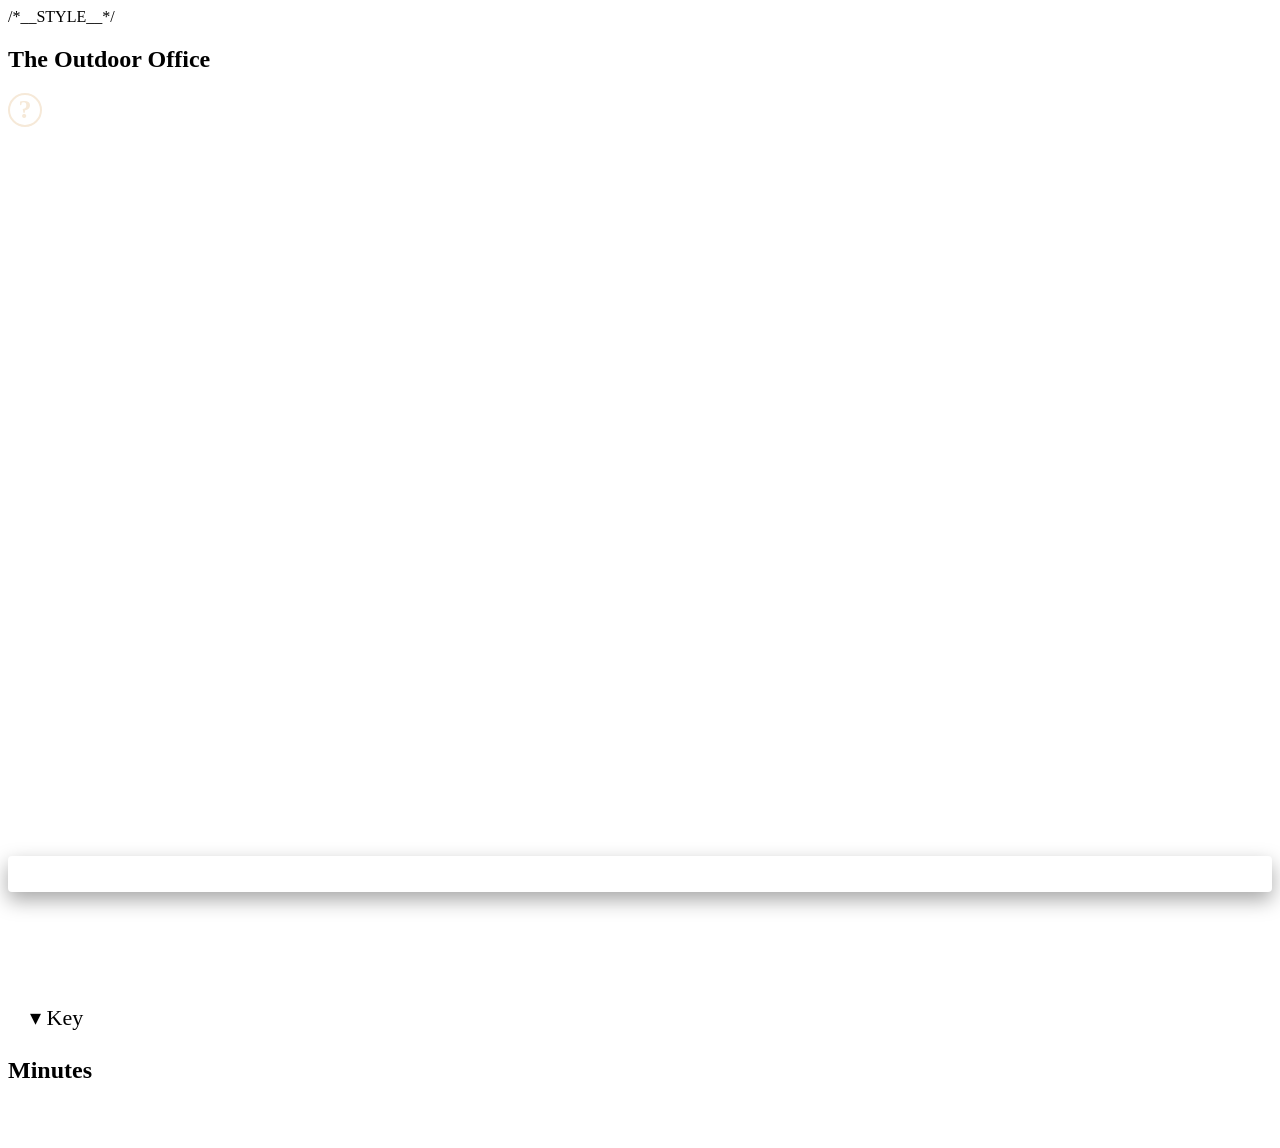
==== commit 92e588c7: "Picks go black, the button waits for the last pick, and errors show on screen Picking slides: a chos" ====
--- a/rpg/page.html
+++ b/rpg/page.html
@@ -74,7 +74,11 @@
 .pro { color: #2e7d32; font-weight: 700; } .con { color: var(--you); font-weight: 700; }
 .cons li.near { background: #fff6fb; margin-left: -4px; padding-left: 4px; border-radius: 3px; }
 .reach { color: var(--you); font-weight: 700; font-size: 12px; }
-.slide.picked { background: #fff6fb; box-shadow: 4px 4px 0 var(--hi); border-color: var(--you); }
+.slide.picked, .job.chosen { background: var(--ink); color: var(--card); border-color: var(--ink); box-shadow: none; }
+.slide.picked small, .job.chosen small { color: rgba(255, 253, 246, .75); }
+.slide.picked .num { background: var(--card); color: var(--ink); }
+.btn[hidden], .num[hidden] { display: none; }
+#oops { position: fixed; left: 8px; right: 8px; bottom: 8px; z-index: 40; background: var(--you); color: #fff; padding: 10px 14px; border-radius: 4px; font-size: 14px; box-shadow: 0 8px 20px rgba(0,0,0,.35); }
 .num { display: inline-block; min-width: 22px; height: 22px; line-height: 22px; text-align: center; border-radius: 50%; background: var(--you); color: #fff; font-family: var(--body); font-size: 13px; font-weight: 700; }
 .pres label { display: block; margin: 6px 0; font-size: 14px; }
 .pres select { font: inherit; font-size: 14px; padding: 3px 6px; border: 2px solid var(--ink); border-radius: 4px; background: #fff; max-width: 100%; }
@@ -111,6 +115,14 @@
 </script>
 <script>
 const $ = s => document.querySelector(s);
+// If anything breaks, say so on screen rather than failing silently.
+function oops(msg) {
+  let d = document.getElementById('oops');
+  if (!d) { d = document.createElement('div'); d.id = 'oops'; d.setAttribute('role', 'alert'); document.body.appendChild(d); }
+  d.textContent = `Something broke: ${msg}. Screenshot this line for Claude.`;
+}
+window.addEventListener('error', e => oops(e.message || 'unknown error'));
+window.addEventListener('unhandledrejection', e => oops((e.reason && (e.reason.stack || e.reason.message)) || String(e.reason)));
 const esc = s => String(s).replace(/[&<>"]/g, c => ({ '&': '&amp;', '<': '&lt;', '>': '&gt;', '"': '&quot;' }[c]));
 const YOU = '#b8322a', THEM = '#2a5db0', INK = '#1f2440', PAD = '#fbf1a9', HI = '#ff9fd2';
 const CS = 46, OX = 17, OY = 11;
@@ -147,7 +159,7 @@
   return sleep(ms).then(() => b.classList.remove('on'));
 }
 function unitTitle(u) {
-  return `${u.name}, ${u.kind === 'contractor' ? 'contractor' : ROLE_NAME[u.job]}${u.leader ? ' (leader)' : ''}. Morale ${u.morale}/${u.max}. ` +
+  return `${u.name}, ${u.kind === 'contractor' ? 'contractor' : ROLE_NAME[u.job]}${u.leader ? ' (leader)' : ''}. Morale ${u.morale}/${u.max}. ${u.sway ? `Wavering: ${u.sway} of ${G.poachAt(u)} toward the ${u.side === P ? 'other side' : 'your side'}. ` : ''}` +
     `Charm ${u.stats[0]}, Guile ${u.stats[1]}, Hustle ${u.stats[2]}, Grit ${u.stats[3]}. Wants ${TASTE[u.taste]}. Carrying ${u.cards.length}.`;
 }
 
@@ -231,7 +243,8 @@
     else s += `<circle cx="${X}" cy="${Y}" r="13" fill="${fill}" stroke="${lean}" stroke-width="${n.amt ? 2.6 : 1.6}"/>`;
     if (n.amt > 0 && !owner) s += `<circle cx="${X}" cy="${Y}" r="17" fill="none" stroke="${lean}" stroke-width="3" stroke-dasharray="${(n.amt / at) * 106.8} 120" opacity=".9"/>`;
     s += `<text x="${X}" y="${Y + 5}" text-anchor="middle" font-size="${n.kind === 'n' ? 14 : 11}" font-weight="${n.kind === 'n' ? 400 : 700}" fill="${dark ? '#fff' : INK}">${n.kind === 'n' ? TASTE_GLYPH[n.taste] : n.kind === 'consultant' ? 'C' : n.name.slice(0, 3)}</text>`;
-    if (n.kind === 'n') s += `<text class="hand" x="${X}" y="${Y + 31}" text-anchor="middle" font-size="14" fill="${INK}" opacity=".85">${esc(n.name)}</text>`;
+    if (n.kind === 'n') s += `<text class="hand" x="${X}" y="${Y + 31}" text-anchor="middle" font-size="14" fill="${INK}" opacity=".85">${esc(n.name)}${n.arrived && G.turn - n.arrived <= 1 ? ' (new)' : ''}</text>`;
+    if (n.kind === 'n' && n.arrived && G.turn - n.arrived <= 1) s += `<text x="${X + 11}" y="${Y - 10}" font-size="13" fill="${YOU}">✦</text>`;
     s += `</g>`;
   }
   // Where you can move, as a click layer above the labels, loot and paths, so nothing drawn there eats the click.
@@ -255,6 +268,7 @@
     s += `<rect x="${X - 16}" y="${Y + 18}" width="32" height="5" fill="#fff" stroke="${INK}" stroke-width=".8"/><rect x="${X - 16}" y="${Y + 18}" width="${32 * f}" height="5" fill="${f < 0.34 ? '#e06a2a' : c}"/>`;
     if (u.cards.length) s += `<rect x="${X + 10}" y="${Y - 21}" width="12" height="15" fill="#fff" stroke="${INK}" stroke-width="1"/><text x="${X + 16}" y="${Y - 10}" text-anchor="middle" font-size="10" fill="${INK}">${u.cards.length}</text>`;
     if (u.rooted) s += `<text x="${X - 22}" y="${Y - 10}" font-size="14" fill="${INK}">⛓</text>`;
+    if (u.sway > 0) { const at = G.poachAt(u), other = u.side === P ? THEM : YOU; s += `<circle cx="${X}" cy="${Y}" r="20" fill="none" stroke="${other}" stroke-width="3.5" stroke-dasharray="${(u.sway / at) * 125.7} 130" transform="rotate(-90 ${X} ${Y})"/>`; }
     s += `</g>`;
   }
   // the car park: everyone who is sulking, and how long for
@@ -349,7 +363,7 @@
     <div class="wants">${TASTE.map((t, i) => `<div><b>${d[i]}</b><span>${TASTE_GLYPH[i]} ${t}</span></div>`).join('')}</div>
     ${flags.length ? `<p class="flags">${flags.map(esc).join('. ')}.</p>` : ''}
     <details class="cons fold" data-f="undecided" ${UI.fold.undecided ? 'open' : ''}><summary><b>Undecided on the floor</b> <span class="who">(${G.neutrals.filter(n => n.kind === 'n').length}; two pitches each${canPitch.size ? `, ${canPitch.size} within reach of ${esc(G.byId(UI.sel).name)}` : ''})</span></summary>
-      <ul>${G.neutrals.filter(n => n.kind === 'n').map(n => `<li class="${canPitch.has(n.id) ? 'near' : ''}"><span class="dot" style="background:${leanFill(n)};border-color:${n.amt && n.for !== NONE ? (n.for === P ? YOU : THEM) : INK}"></span><b>${esc(n.name)}</b>, ${ROLE_NAME[n.role]}, wants ${TASTE_GLYPH[n.taste]} ${TASTE[n.taste]}${n.amt ? `; <span style="color:${n.for === P ? YOU : THEM}">warming to ${n.for === P ? 'you' : 'them'} (${n.amt} of ${A.JOIN_AT})</span>` : ''}${canPitch.has(n.id) ? ' <span class="reach">in reach</span>' : ''}</li>`).join('') || '<li class="who">Nobody left to win over.</li>'}</ul></details>
+      <ul>${G.neutrals.filter(n => n.kind === 'n').map(n => `<li class="${canPitch.has(n.id) ? 'near' : ''}"><span class="dot" style="background:${leanFill(n)};border-color:${n.amt && n.for !== NONE ? (n.for === P ? YOU : THEM) : INK}"></span><b>${esc(n.name)}</b>${n.arrived && G.turn - n.arrived <= 1 ? ' <span class="reach">new</span>' : ''}, ${ROLE_NAME[n.role]}, wants ${TASTE_GLYPH[n.taste]} ${TASTE[n.taste]}${n.amt ? `; <span style="color:${n.for === P ? YOU : THEM}">warming to ${n.for === P ? 'you' : 'them'} (${n.amt} of ${A.JOIN_AT})</span>` : ''}${canPitch.has(n.id) ? ' <span class="reach">in reach</span>' : ''}</li>`).join('') || '<li class="who">Nobody left to win over.</li>'}</ul></details>
     <details class="cons fold" data-f="loot" ${UI.fold.loot ? 'open' : ''}><summary><b>Worth going for</b> <span class="who">(a quality 3 slide is worth three desk cards)</span></summary><ul>
       ${Object.keys(G.closets).map(k => { const [x, y] = k.split(',').map(Number); const mine = !G.raidable(P, x); return `<li><b>${mine ? 'Your' : 'Their'} closet</b>${mine ? ' (only they can raid it)' : ''}: ${G.closets[k].map(c => `${TASTE_GLYPH[c.taste]} ${esc(c.name)} q${c.q}`).join(', ')}</li>`; }).join('')}
       ${Object.keys(G.loot).map(k => `<li><b>On the floor</b>: ${G.loot[k].map(c => `${TASTE_GLYPH[c.taste]} ${esc(c.name)} q${c.q}`).join(', ')}</li>`).join('')}
@@ -387,7 +401,7 @@
     else {
       acts = G.actions(u);
       if (!u.moved) h += `<p class="who">Move and act, in either order: ${PHONE ? 'tap' : 'click'} a pink tile to move, or act from here first.</p>`;
-      h += `<div class="cards">${acts.map((o, i) => `<button class="mv ${o.kind === 'confront' ? 'attack' : ''} ${['rig', 'pickpocket'].includes(o.kind) ? 'trick' : ''}" data-i="${i}"><span class="l">${esc(o.label)}</span><span class="st"></span><span class="s">${esc(o.sub)}</span></button>`).join('')}</div>`;
+      h += `<div class="cards">${acts.map((o, i) => `<button class="mv ${o.kind === 'confront' || o.kind === 'poach' ? 'attack' : ''} ${['rig', 'pickpocket'].includes(o.kind) ? 'trick' : ''}" data-i="${i}"><span class="l">${esc(o.label)}</span><span class="st"></span><span class="s">${esc(o.sub)}</span></button>`).join('')}</div>`;
     }
     h += `<div class="ctl">${u.from && !u.acted ? '<button class="btn alt" id="undo">Undo move</button>' : ''}${endTurnButton()}</div>`;
   }
@@ -407,7 +421,7 @@
 
 function renderRoster() {
   const row = u => {
-    const where = u.gone ? 'gone' : u.sulk >= 99 ? 'out for the match' : u.sulk ? `sulking, back in ${u.sulk}` : `${u.morale}/${u.max}`;
+    const where = u.gone ? 'gone' : u.sulk >= 99 ? 'out for the match' : u.sulk ? `sulking, back in ${u.sulk}` : `${u.morale}/${u.max}${u.sway ? `, wavering ${u.sway}/${G.poachAt(u)}` : ''}`;
     return `<button class="rrow ${UI.sel === u.id ? 'on' : ''} ${(u.side === P && UI.turn && u.acted) || u.sulk ? 'done' : ''}" data-id="${u.id}" ${u.sulk || u.gone ? 'disabled' : ''}>
       <span>${esc(u.name)} <small>${u.kind === 'contractor' ? 'contractor' : ROLE_NAME[u.job]}${u.cards.length ? `, ${u.cards.length} card${u.cards.length === 1 ? '' : 's'}` : ''}</small></span>
       <span class="bar ${u.side === P ? '' : 'them'}"><i style="width:${100 * u.morale / u.max}%"></i></span><small>${where}</small></button>`;
@@ -499,7 +513,8 @@
     };
     const pageParty = () => sheet(`<h2>Who fights beside you?</h2>
       <p>Up to four colleagues, each a unit you move, with their job's ability. Your nemesis brings as many as you do.</p>
-      <div class="jobs">${PLAYABLE.map(r => `<button class="job" data-r="${r}" ${cfg.party.length >= 4 ? 'disabled' : ''}><b>+ ${ROLE_NAME[r]}</b><small>${ABILITY[r].name}: ${esc(ABILITY[r].what)}</small></button>`).join('')}</div>
+      <div class="jobs">${PLAYABLE.map(r => { const n = cfg.party.filter(x => x === r).length; return `<button class="job ${n ? 'chosen' : ''}" data-r="${r}" ${cfg.party.length >= 4 && !n ? 'disabled' : ''}><b>${n ? `${ROLE_NAME[r]}${n > 1 ? ' ×' + n : ''}` : '+ ' + ROLE_NAME[r]}</b><small>${ABILITY[r].name}: ${esc(ABILITY[r].what)}</small></button>`; }).join('')}</div>
+      <p class="who">${cfg.party.length} of 4 chosen. ${cfg.party.length >= 4 ? 'Take one out below to change your mind.' : 'The same job can come twice.'}</p>
       <h3>Your party</h3><div class="chips">${cfg.party.length ? cfg.party.map((r, i) => `<button class="chip" data-x="${i}" aria-label="remove ${ROLE_NAME[r]}">${ROLE_NAME[r]} ✕</button>`).join('') : '<span class="who">Just you so far. One break and you are out.</span>'}</div>
       <div class="row"><button class="btn alt" id="back">Back to stats</button><button class="btn" id="go">Into the office</button></div>`,
       el => {
@@ -527,13 +542,13 @@
     const want = Math.min(3, S.hand.length);
     const claps = (c, u) => G.slideClaps(T, P, c, u);
     const presHtml = () => picked.length ? `<h3>Who presents each</h3>${picked.map((i, k) => { const c = S.hand[i]; return `<label><span class="num">${k + 1}</span> ${TASTE_GLYPH[c.taste]} ${esc(c.name)}: <select data-k="${i}">${pres.map(u => `<option value="${u.id}" ${(by[i] ?? G.leader(P).id) === u.id ? 'selected' : ''}>${esc(u.name)}${u.leader ? '' : ` (${ROLE_NAME[u.job]}, Charm ${u.stats[0]})`}: about ${claps(c, u.id)} claps${c.taste === 2 && G.gadgetHand(u) ? ', knows gadgets' : ''}</option>`).join('')}</select></label>`; }).join('')}` : '';
-    const countText = () => `${picked.length} of ${want} picked${picked.length && picked.length < want ? '; you can present fewer, but every empty slot is claps you are not getting' : ''}.`;
-    body += `<p class="who">${PHONE ? 'Tap' : 'Click'} up to three cards, in the order they go up; ${PHONE ? 'tap' : 'click'} again to take one back. Their three stay hidden until the slides alternate, and a slide that repeats the taste the room just saw gets nothing. ${S.hand.length ? '' : 'You have no cards at all.'}</p>
+    const countText = () => picked.length < want ? `Pick ${want - picked.length} more.` : 'All picked. Choose who presents each, then present.';
+    body += `<p class="who">${S.hand.length ? `${PHONE ? 'Tap' : 'Click'} ${want === 1 ? 'your card' : `${want} cards, in the order they go up`}; ${PHONE ? 'tap' : 'click'} a black one to put it back.` : 'You have no cards at all.'} Their slides stay hidden until the two sides alternate, and a slide that repeats the taste the room just saw gets nothing.</p>
       <div class="row">${S.hand.map((c, i) => `<button class="slide" data-i="${i}" aria-pressed="false">
         <b><span class="num" hidden></span> ${TASTE_GLYPH[c.taste]} ${esc(c.name)}</b><small>quality ${c.q}; ${fans[c.taste]} in your room want ${TASTE[c.taste]}; about ${claps(c, G.leader(P).id)} claps if you present it</small></button>`).join('')}</div>
       <div class="pres" id="presbox"></div>
       <div class="stick"><p class="who" id="pickcount">${countText()}</p>
-      <button class="btn" id="go" ${S.hand.length ? 'disabled' : ''}>${S.hand.length ? 'Present these' : 'Go up empty-handed'}</button></div>`;
+      <button class="btn" id="go" ${S.hand.length ? 'hidden' : ''}>${S.hand.length ? (want === 1 ? 'Present it' : 'Present these') : 'Go up empty-handed'}</button></div>`;
     wire = el => {
       const refresh = () => {
         el.querySelectorAll('.slide').forEach(b => {
@@ -545,14 +560,12 @@
         const box = el.querySelector('#presbox'); box.innerHTML = presHtml();
         box.querySelectorAll('select').forEach(sel => sel.onchange = () => { by[+sel.dataset.k] = +sel.value; });
         el.querySelector('#pickcount').textContent = countText();
-        const go = el.querySelector('#go');
-        go.disabled = S.hand.length > 0 && picked.length === 0;
-        go.textContent = !S.hand.length ? 'Go up empty-handed' : picked.length === 1 ? 'Present this one' : 'Present these';
+        el.querySelector('#go').hidden = S.hand.length > 0 && picked.length < want;
       };
       el.querySelectorAll('.slide').forEach(b => b.onclick = e => {
         e.preventDefault();
         const i = +b.dataset.i; const k = picked.indexOf(i);
-        if (k >= 0) picked.splice(k, 1); else if (picked.length < 3) picked.push(i);
+        if (k >= 0) picked.splice(k, 1); else if (picked.length < want) picked.push(i);
         refresh();
       });
       el.querySelector('#go').onclick = () => { closeSheet(); resolve(picked.map(i => ({ i, by: by[i] ?? G.leader(P).id }))); };
@@ -602,6 +615,7 @@
     <li><b>Raid</b> the other side's supply closet. What is inside is written on the door: two slides of quality 2 or 3, each worth two or three desk cards at the talk. Your own closets are locked to you.</li>
     <li><b>Pitch</b> somebody undecided. Two pitches and they are your follower. Pitching someone the other side has been courting wears that down first.</li>
     <li><b>Use the job ability</b>, then wait three turns for it to come back. Most need the target next to you; the ones that reach further are shouted, or sent over the network.</li>
+    <li><b>Poach</b> one of theirs standing next to you. Three pitches and they change sides, bringing their cards; two if their morale is 3 or less; one for a contractor. They steady by a point each turn, so it takes two of you, or a run of turns. Leaders cannot be poached, and your people can be poached back.</li>
     <li><b>Pickpocket</b> an enemy who is carrying cards.</li>
     <li><b>Bank</b> your cards in your own office, or <b>rig</b> or <b>check</b> the projector at the Rock.</li>
     <li><b>Hold.</b> From turn 4, holding costs a point of morale, whether you chose to or had nothing in reach. Interns and contractors are used to standing about and pay nothing.</li></ul>
@@ -609,9 +623,10 @@
   ['Morale and breaking', `<p>Morale is a unit's health. At zero they are demoralised: they drop every card they carry onto the floor and sulk in the car park for two turns, coming back at 2 morale. Contractors simply quit.</p>
     <p>In the last two turns, anyone broken stays broken. Break the whole enemy party at once and you win on the spot.</p>`],
   ['Followers', `<p>Followers are the only thing you keep. Every undecided person on the floor can be won over, and every one you win fills a seat at your final talk, wanting a particular taste of slide. A room full of people who want Data makes a Data slide land; a room that wants nothing you brought stays quiet.</p>
+    <p>The office is not a closed room. Now and then somebody new walks in, through the Lobby or by the Rock, marked ✦ new on the floor. They stop arriving at all hands.</p>
     <p>When time is called, every undecided person still on the floor goes with whichever party has more people standing beside them. Where your units end the last turn matters.</p>`],
   ['The Lobby', `<p>Consultants and contractors wait in the Lobby and are won by pitching, like anyone else. A consultant takes three pitches, then gives your side a standing rule for the rest of the match; the other side can pitch them back. A contractor signs on one pitch, joins your party for two turns, and then goes back to the Lobby to be signed again.</p>`],
-  ['Ending and winning', `<p>After the eighth turn, both sides present. Each picks up to three slides from every card their party still holds, banked or carried, without seeing the other's, and chooses who stands up with each one: anyone of yours still on the floor. The presenter's Charm goes into the slide, an Engineer or IT makes a Gadget slide land harder, and whoever holds the second slide takes the heckle with their Grit. The slides then go up in turns, one side then the other.</p>
+  ['Ending and winning', `<p>After the eighth turn, both sides present. Each picks three slides (or every card, if they hold fewer) from what their party still holds, banked or carried, without seeing the other's, and chooses who stands up with each one: anyone of yours still on the floor. The presenter's Charm goes into the slide, an Engineer or IT makes a Gadget slide land harder, and whoever holds the second slide takes the heckle with their Grit. The slides then go up in turns, one side then the other.</p>
     <p>A slide scores its quality times (2 + 3 × the people in your room who want that taste), times a little for the presenter's Charm. A slide of the same taste as the one the room just saw, from either side, scores nothing. Every enemy unit in the room boos each of your slides, and one of them heckles you: let it go for a few boos, or clap back for a big gain or a bigger loss. A rigged projector blanks your best slide unless somebody checked it.</p>
     <p>Higher claps minus boos takes the office. A tie goes to the bigger crowd.</p>`],
   ['What the numbers mean', `<ul><li><b>Followers</b> in the header: seats in your room at the talk, by taste.</li>
@@ -619,12 +634,14 @@
     <li><b>Cards held</b>: what you can bring to the talk. Quality 1 from desks, 2 or 3 from closets. Banked cards cannot be lost.</li>
     <li><b>Morale</b> on every token and in the roster. Orange means one more argument breaks them.</li>
     <li><b>Warming</b> on the undecided: pitches so far out of the pitches they need, in the colour of the side they lean to.</li>
+    <li><b>Wavering</b>: a ring in the other side's colour round one of your people means they are being poached. Get them away, or break whoever is doing it.</li>
     <li><b>Moves</b> on the unit card: how far they go this turn, one less when carrying three cards.</li></ul>`],
   ['Notes on strategy', `<ul><li>The desks empty fast and are between you. Whoever gets there first with two units usually keeps them.</li>
     <li>Fetch what your room wants, not what is nearest. Three Data slides in a row score once.</li>
     <li>Carriers are targets. Bank early, or send a fast unit home with the closet loot.</li>
     <li>Argue in pairs. One unit softens, the next breaks, and the cards fall to whoever is standing there.</li>
-    <li>A unit at 2 morale that just came back is bait, and the other side knows it.</li>
+    <li>A unit at 2 morale that just came back is bait, and the other side knows it. It is also easier to poach than to break: two pitches, and you keep them.</li>
+    <li>Stand near the doors. Newcomers arrive undecided and next to whoever is there.</li>
     <li>Spend the last two turns standing next to the undecided. All hands rewards bodies, not cards.</li>
     <li>Consultants are three actions for a whole-match rule. The Keynote Coach alone is worth about nine claps.</li>
     <li>Keep your Charm on the floor for the talk. A broken presenter cannot stand up, and the leader's Grit is not always the best answer to a heckle.</li></ul>`],
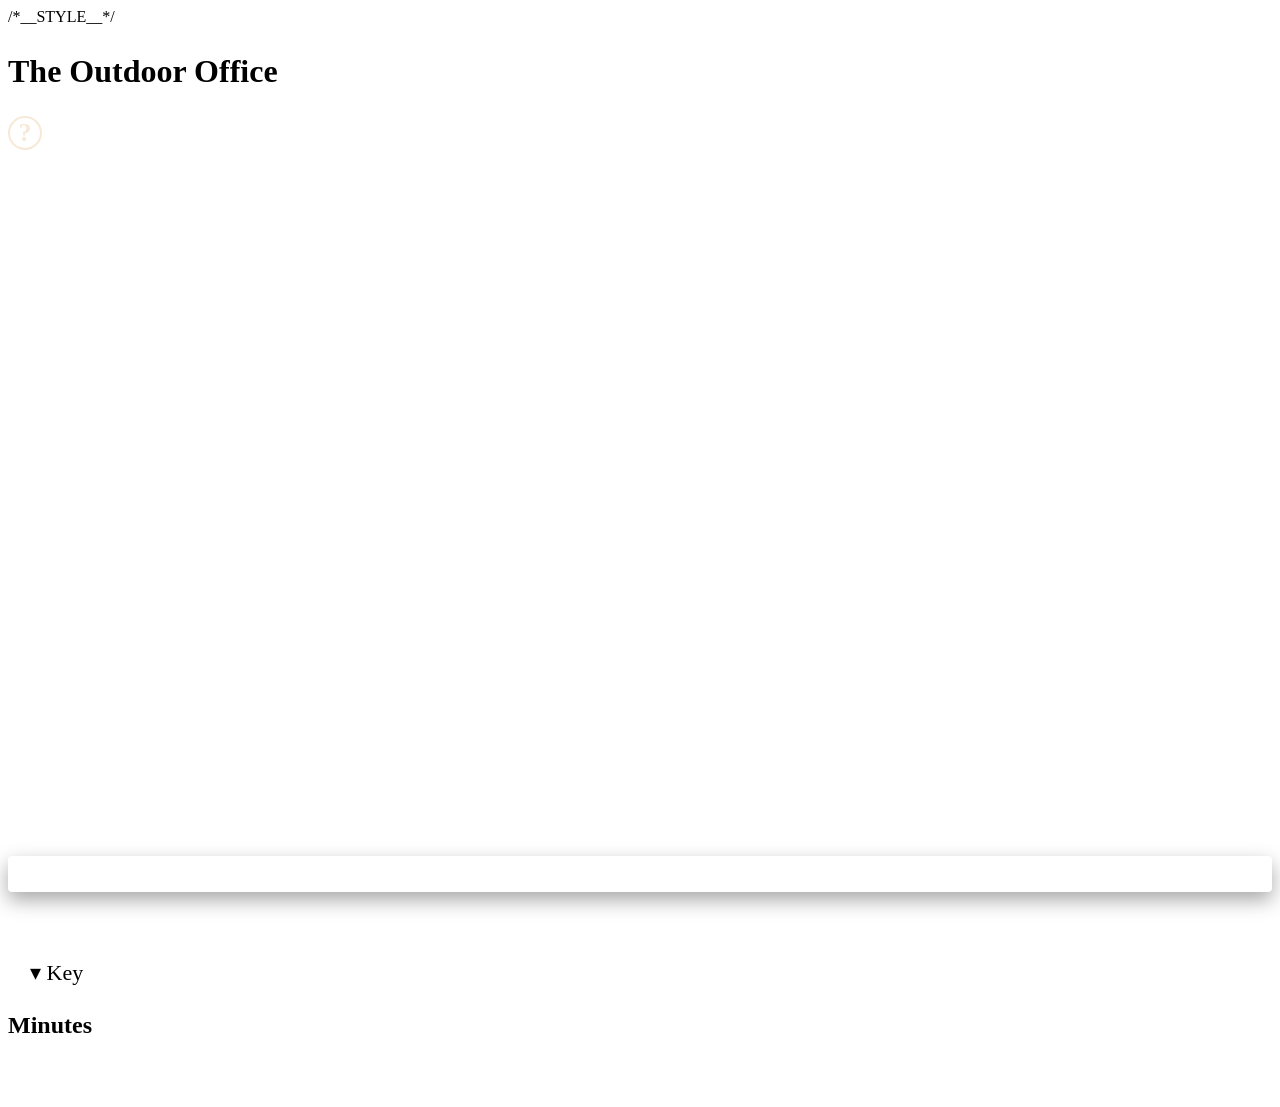
==== commit 5a5aebfc: "Playable on a laptop and a phone without scrolling back and forth Laptop: the header stays on one li" ====
--- a/rpg/page.html
+++ b/rpg/page.html
@@ -10,17 +10,64 @@
 /*__STYLE__*/
 <style>
 .boardwrap { overflow-x: auto; -webkit-overflow-scrolling: touch; }
-@media (min-width: 1001px) { .table { grid-template-columns: minmax(0, 1fr) 400px; } }
+@media (min-width: 1001px) {
+  .table { grid-template-columns: minmax(0, 1fr) 400px; }
+  /* Laptops: the side column stays beside the board and scrolls on its own, so the actions never leave the screen. */
+  .col { position: sticky; top: 12px; max-height: calc(100vh - 24px); overflow-y: auto; overscroll-behavior: contain; scrollbar-width: thin; padding-bottom: 4px; }
+  /* The board never grows taller than the window. */
+  #board { max-height: calc(100vh - 96px); }
+}
+/* One-line header everywhere: title, turn, scores, and the ? on the right. */
+.gum { flex-wrap: nowrap; align-items: center; gap: 14px; }
+.gum h1 { white-space: nowrap; }
+.gum .score { flex-wrap: nowrap; white-space: nowrap; }
+.gum .help { flex: none; }
+.gum .where { white-space: nowrap; }
+@media (max-width: 1400px) { .gum h1 { font-size: 32px; } .gum .score { font-size: 26px; } }
+/* What you tapped on the floor, for screens with no hover. */
+.look { background: #fff; border: 1.5px solid var(--ink); border-radius: 4px; padding: 6px 10px; font-size: 13px; margin: 0 0 10px; }
+.look b { font-family: var(--hand); font-size: 20px; }
+.look .x { float: right; background: none; border: 0; font-size: 18px; line-height: 1; cursor: pointer; color: var(--ink-soft); padding: 0 2px; }
+.npc { cursor: pointer; }
+.more > summary { cursor: pointer; font-family: var(--hand); font-size: 20px; color: var(--ink-soft); list-style: none; margin-top: 10px; }
+.more > summary::-webkit-details-marker { display: none; }
+.more > summary::before { content: "▸ "; } .more[open] > summary::before { content: "▾ "; }
+.keys { font-size: 12px; color: var(--ink-soft); margin: 8px 0 0; }
+.keys kbd { font-family: var(--body); font-size: 11px; border: 1px solid var(--ink-soft); border-bottom-width: 2px; border-radius: 3px; padding: 0 4px; background: #fff; }
 /* Phones: the board first, as a side-scrolling strip at a size a finger can hit, then what the picked unit can do. */
 @media (max-width: 1000px) {
   .table { grid-template-columns: minmax(0, 1fr); }
   .col { display: contents; }
   .pad { order: 1; } #unitcard { order: 2; } #status { order: 3; } #rostercard { order: 4; } .minutes { order: 5; }
-  #board { min-width: 740px; }
+  #board { min-width: 860px; }
   .boardwrap::after { content: "swipe the floor sideways"; display: block; text-align: center; font-size: 12px; color: var(--ink-soft); padding: 2px 0 4px; }
   .legend { padding: 4px 12px 12px; }
   .cards { max-height: none; }
   .mv { padding: 9px 12px; }
+  /* Phones: the picked unit's card docks to the bottom of the screen, so the floor and what you can do are both in view. */
+  #unitcard { position: fixed; left: 8px; right: 8px; bottom: 0; z-index: 8; max-height: 44vh; overflow-y: auto; overscroll-behavior: contain;
+    margin: 0; border-radius: 8px 8px 0 0; box-shadow: 0 -8px 24px rgba(0,0,0,.35); padding-top: 14px; padding-bottom: calc(10px + env(safe-area-inset-bottom, 0px)); }
+  #unitcard::after { content: ""; position: absolute; top: 5px; left: 50%; width: 40px; margin-left: -20px; height: 4px; border-radius: 2px; background: rgba(31, 36, 64, .25); }
+  #unitcard h2, #unitcard h3 { font-size: 24px; line-height: 1; margin: 0 0 2px; }
+  #unitcard .cards { gap: 6px; }
+  #unitcard .mv { padding: 6px 10px; }
+  #unitcard .mv .l { font-size: 21px; }
+  #unitcard .ctl { margin-top: 8px; }
+  body { padding-bottom: 46vh; }
+  .gum { padding: 8px 12px 6px; gap: 8px; }
+  .gum h1 { font-size: 22px; }
+  .gum .where { font-size: 12px; }
+  .gum .score { font-size: 20px; gap: 8px; margin-left: auto; }
+  .gum .score small { display: none; }
+  .gum .help { width: 30px; height: 30px; font-size: 22px; }
+}
+@media (max-width: 420px) { .gum h1 { font-size: 0; } .gum h1::after { content: "Outdoor Office"; font-size: 20px; } }
+/* Phones on their side: the card docks to the right instead. */
+@media (max-width: 1000px) and (orientation: landscape) and (max-height: 520px) {
+  #unitcard { left: auto; right: 0; top: 0; bottom: 0; width: 300px; max-height: none; border-radius: 8px 0 0 8px; }
+  #unitcard::after { display: none; }
+  body { padding-bottom: 0; }
+  .table { margin-right: 300px; }
 }
 .veil { display: flex; align-items: flex-start; justify-content: center; -webkit-overflow-scrolling: touch; overscroll-behavior: contain; }
 button, .tile, .unit { touch-action: manipulation; -webkit-tap-highlight-color: rgba(255, 159, 210, .35); }
@@ -43,7 +90,7 @@
 .bar i { display: block; height: 100%; background: var(--you); }
 .bar.them i { background: var(--them); }
 .unit h3 { font-family: var(--hand); font-size: 30px; line-height: 1; margin: 0; }
-.unit .job { color: var(--ink-soft); font-size: 13px; margin: 2px 0 6px; }
+.unit .role { color: var(--ink-soft); font-size: 13px; margin: 2px 0 6px; }
 .stats4 { display: grid; grid-template-columns: repeat(4, 1fr); gap: 4px; text-align: center; margin: 6px 0; }
 .stats4 div { border: 1.5px solid var(--ink); border-radius: 3px; background: #fff; font-size: 11px; }
 .stats4 b { display: block; font-family: var(--hand); font-size: 22px; line-height: 1; }
@@ -60,6 +107,8 @@
 .cons li { margin: 2px 0; }
 .cons ul { margin: 4px 0 0; padding-left: 18px; }
 .mv.attack .l { color: var(--you); }
+.unit.details { margin-top: 12px; padding-top: 8px; border-top: 1px dashed rgba(31, 36, 64, .3); }
+.unit h3 + .role { margin-bottom: 8px; }
 .help { width: 34px; height: 34px; border-radius: 50%; border: 2px solid #f6e9d8; background: none; color: #f6e9d8; font-family: var(--hand); font-size: 26px; font-weight: 700; line-height: 1; cursor: pointer; align-self: center; }
 .help:hover { background: #f6e9d8; color: var(--gum); }
 .rules p { max-width: 68ch; }
@@ -98,8 +147,8 @@
     <details class="keybox" id="keybox"><summary>Key</summary><div class="legend" id="legend"></div></details>
   </section>
   <aside class="col">
+    <div class="idx moves" id="unitcard"></div>
     <div class="idx status" id="status"></div>
-    <div class="idx moves" id="unitcard"></div>
     <div class="idx" id="rostercard"></div>
     <div class="idx minutes">
       <h2>Minutes</h2>
@@ -236,7 +285,8 @@
       : n.kind === 'contractor' ? `${n.name}, contractor: ${n.what}. One pitch and they join your party for ${A.CONTRACT_TURNS} turns.`
       : `${n.name}, ${ROLE_NAME[n.role]}, undecided. Wants ${TASTE[n.taste]}.`;
     if (n.amt && !owner) title += ` Warming to ${n.for === P ? 'you' : 'them'} (${n.amt} of ${at}).`;
-    s += `<g><title>${esc(title)}</title>`;
+    s += `<g class="npc" data-id="${n.id}"><title>${esc(title)}</title>`;
+    if (UI.info === n.id) s += `<circle cx="${X}" cy="${Y}" r="23" fill="none" stroke="${INK}" stroke-width="2.5" stroke-dasharray="4 3"/>`;
     if (canPitch.has(n.id)) s += `<circle cx="${X}" cy="${Y}" r="21" fill="${HI}" opacity=".75"/>`;
     if (n.kind === 'consultant') s += `<rect x="${X - 13}" y="${Y - 13}" width="26" height="26" rx="3" transform="rotate(45 ${X} ${Y})" fill="${fill}" stroke="${owner ? INK : lean}" stroke-width="${owner ? 1.8 : 2.4}"/>`;
     else if (n.kind === 'contractor') s += `<rect x="${X - 13}" y="${Y - 13}" width="26" height="26" rx="5" fill="#fffdf6" stroke="${INK}" stroke-width="1.8" stroke-dasharray="4 2"/>`;
@@ -288,10 +338,17 @@
   svg.innerHTML = s;
   // On a narrow screen, bring whoever was just picked (or is moving) into view.
   const wrap = $('#boardwrap');
-  if (sel && sel.x >= 0 && UI.scrolledTo !== sel.id && wrap.scrollWidth > wrap.clientWidth + 4) {
+  if (sel && sel.x >= 0 && UI.scrolledTo !== sel.id) {
     UI.scrolledTo = sel.id;
-    const px = (cx(sel.x) / 1000) * svg.getBoundingClientRect().width;
-    wrap.scrollTo({ left: Math.max(0, px - wrap.clientWidth / 2), behavior: RELAX ? 'auto' : 'smooth' });
+    const box = svg.getBoundingClientRect(), k = box.width / 1000;
+    if (wrap.scrollWidth > wrap.clientWidth + 4) wrap.scrollTo({ left: Math.max(0, cx(sel.x) * k - wrap.clientWidth / 2), behavior: RELAX ? 'auto' : 'smooth' });
+    // Vertically, only when they are hidden behind the docked card or off the top of the screen.
+    if (PHONE) {
+      const dock = $('#unitcard').getBoundingClientRect();
+      const visibleBottom = Math.min(innerHeight, dock.top > 0 ? dock.top : innerHeight);
+      const y = box.top + cy(sel.y) * (box.height / 690);
+      if (y < 40 || y > visibleBottom - 40) window.scrollTo({ top: Math.max(0, scrollY + y - visibleBottom / 2), behavior: RELAX ? 'auto' : 'smooth' });
+    }
   }
   const legendEl = $('#legend'); if (legendEl && !legendEl.innerHTML) legend();
   svg.querySelectorAll('.tile').forEach(el => el.addEventListener('click', () => {
@@ -300,6 +357,13 @@
     if (finished(sel)) nextUnit();
     render();
     afterStep();
+  }));
+  // Touch screens have no tooltips: tapping someone undecided says who they are and what they want.
+  svg.querySelectorAll('.npc').forEach(el => el.addEventListener('click', e => {
+    e.stopPropagation();
+    const id = +el.dataset.id;
+    UI.info = UI.info === id ? null : id;
+    render();
   }));
   svg.querySelectorAll('.unit').forEach(el => el.addEventListener('click', e => {
     e.stopPropagation();
@@ -350,7 +414,7 @@
   drawBoard();
   const a = G.active(P).length, b = G.active(N).length;
   $('#score').innerHTML = `<span class="y">you ${G.crowd[P].length} <small>follower${G.crowd[P].length === 1 ? '' : 's'}</small></span><span class="t">them ${G.crowd[N].length} <small>follower${G.crowd[N].length === 1 ? '' : 's'}</small></span>`;
-  $('#where').textContent = G.over ? 'Match over' : `Turn ${G.turn} of ${A.TURNS}`;
+  $('#where').textContent = G.over ? 'Match over' : PHONE ? `Turn ${G.turn}/${A.TURNS}` : `Turn ${G.turn} of ${A.TURNS}`;
   const d = G.demand(P);
   const canPitch = pitchable();
   const flags = [];
@@ -378,23 +442,37 @@
   UI.seen = G.log.length;
 }
 
+function lookHtml() {
+  const n = UI.info && G.neutrals.find(v => v.id === UI.info);
+  if (!n) { UI.info = null; return ''; }
+  const at = G.joinAt(n);
+  const what = n.kind === 'consultant' ? `Consultant: ${esc(n.what)}. ${n.side === P ? 'Consulting for you.' : n.side === N ? 'Consulting for them.' : `Three pitches to win.`}`
+    : n.kind === 'contractor' ? `Contractor: ${esc(n.what)}. One pitch and they join you for ${A.CONTRACT_TURNS} turns.`
+    : `${ROLE_NAME[n.role]}, undecided. Wants ${TASTE_GLYPH[n.taste]} ${TASTE[n.taste]}. Two pitches to win.`;
+  const lean = n.amt && n.for !== NONE && !(n.kind === 'consultant' && n.side !== NONE) ? ` <span style="color:${n.for === P ? YOU : THEM}">Warming to ${n.for === P ? 'you' : 'them'}: ${n.amt} of ${at}.</span>` : '';
+  return `<div class="look"><button class="x" id="lookx" aria-label="Close">×</button><b>${esc(n.name)}</b> ${what}${lean}${pitchable().has(n.id) ? ' <span class="reach">In reach of whoever you picked.</span>' : ''}</div>`;
+}
+function wireLook(card) { const x = card.querySelector('#lookx'); if (x) x.onclick = () => { UI.info = null; render(); }; }
 function renderUnit() {
   const card = $('#unitcard');
   const u = UI.sel ? G.byId(UI.sel) : null;
   if (!u || u.sulk || u.gone) {
-    card.innerHTML = `<h2>${UI.turn ? 'Pick someone' : 'Watching'}</h2><p class="waiting">${UI.turn ? `${PHONE ? 'Tap' : 'Click'} one of your people on the floor.` : 'Their party is moving…'}</p>
+    card.innerHTML = `${lookHtml()}<h2>${UI.turn ? 'Pick someone' : 'Watching'}</h2><p class="waiting">${UI.turn ? `${PHONE ? 'Tap' : 'Click'} one of your people on the floor.` : 'Their party is moving…'}</p>
       ${UI.turn ? `<div class="ctl">${endTurnButton()}</div>` : ''}`;
     const e = $('#endturn'); if (e) e.onclick = endTurn;
+    wireLook(card);
     return;
   }
   const mine = u.side === P;
   const ab = u.kind === 'staff' && u.job >= 0 ? ABILITY[u.job] : null;
-  let h = `<div class="unit"><h3 style="color:${mine ? YOU : THEM}">${esc(u.name)}</h3>
-    <p class="job">${u.kind === 'contractor' ? `Contractor, back to the Lobby after turn ${u.expires - 1}` : ROLE_NAME[u.job]}${u.leader ? ', leader' : ''}. Wants ${TASTE[u.taste]}. Moves ${G.moveOf(u)}${u.cards.length >= A.HEAVY_LOAD ? ', slowed by the load' : ''}.</p>
-    <div class="bar ${mine ? '' : 'them'}"><i style="width:${100 * u.morale / u.max}%"></i></div><p class="who">Morale ${u.morale} of ${u.max}</p>
+  const head = `<div class="unit"><h3 style="color:${mine ? YOU : THEM}">${esc(u.name)}</h3>
+    <p class="role">${u.kind === 'contractor' ? `Contractor, back to the Lobby after turn ${u.expires - 1}` : ROLE_NAME[u.job]}${u.leader ? ', leader' : ''}. Morale ${u.morale} of ${u.max}. Moves ${G.moveOf(u)}${u.cards.length >= A.HEAVY_LOAD ? ', slowed by the load' : ''}.</p></div>`;
+  let details = `<div class="unit details"><p class="role">Wants ${TASTE[u.taste]}.</p>
+    <div class="bar ${mine ? '' : 'them'}"><i style="width:${100 * u.morale / u.max}%"></i></div>
     <div class="stats4">${STAT_NAME.map((n, i) => `<div><b>${u.stats[i]}</b>${n}</div>`).join('')}</div>
     ${ab ? `<p class="abil"><b>${ab.name}</b>: ${esc(ab.what)}. ${u.cd ? `Ready in ${u.cd} turn${u.cd === 1 ? '' : 's'}.` : 'Ready.'}</p>` : ''}
     <div class="chips">${u.cards.length ? u.cards.map(c => `<span class="chip">${TASTE_GLYPH[c.taste]} ${esc(c.name)} <small>q${c.q}</small></span>`).join('') : '<span class="who">No cards.</span>'}</div></div>`;
+  let h = lookHtml() + head;
   let acts = [];
   if (UI.turn && mine) {
     if (u.acted) h += `<p class="waiting">${u.moved || stuck(u) ? 'Done for this turn.' : `Action done. You can still move: ${PHONE ? 'tap' : 'click'} a pink tile, or pick someone else.`}</p>`;
@@ -405,7 +483,11 @@
     }
     h += `<div class="ctl">${u.from && !u.acted ? '<button class="btn alt" id="undo">Undo move</button>' : ''}${endTurnButton()}</div>`;
   }
-  card.innerHTML = h;
+  if (PHONE) details = `<details class="more" ${UI.more ? 'open' : ''}><summary>More about ${esc(u.leader && mine ? 'you' : u.name)}</summary>${details}</details>`;
+  else if (UI.turn && mine) details += `<p class="keys"><kbd>N</kbd> next person &nbsp; <kbd>E</kbd> end turn &nbsp; <kbd>?</kbd> rules</p>`;
+  card.innerHTML = h + details;
+  wireLook(card);
+  const more = card.querySelector('.more'); if (more) more.ontoggle = () => { UI.more = more.open; };
   card.querySelectorAll('.mv').forEach(btn => {
     const o = acts[+btn.dataset.i];
     btn.onclick = () => doAct(u, o);
@@ -671,7 +753,17 @@
     el => { el.querySelector('#ok').onclick = closeSheet; el.querySelectorAll('.tab').forEach(b => b.onclick = () => howToPlay(+b.dataset.i)); });
 }
 $('#help').onclick = () => howToPlay(0);
-document.addEventListener('keydown', e => { if (e.key === '?' && $('#veil').hidden) howToPlay(0); });
+document.addEventListener('keydown', e => {
+  if (!$('#veil').hidden || e.ctrlKey || e.metaKey || e.altKey || /INPUT|SELECT|TEXTAREA/.test(document.activeElement.tagName)) return;
+  if (e.key === '?') howToPlay(0);
+  else if (UI.turn && (e.key === 'n' || e.key === 'N')) {
+    // the next of yours who still has something to do, round the party
+    const ps = G.active(P).filter(v => !finished(v));
+    if (!ps.length) return;
+    const i = ps.findIndex(v => v.id === UI.sel);
+    UI.sel = ps[(i + 1) % ps.length].id; UI.scrolledTo = null; render();
+  } else if (UI.turn && (e.key === 'e' || e.key === 'E')) endTurn();
+});
 
 // --- wiring ---------------------------------------------------------------------
 const agent = {
